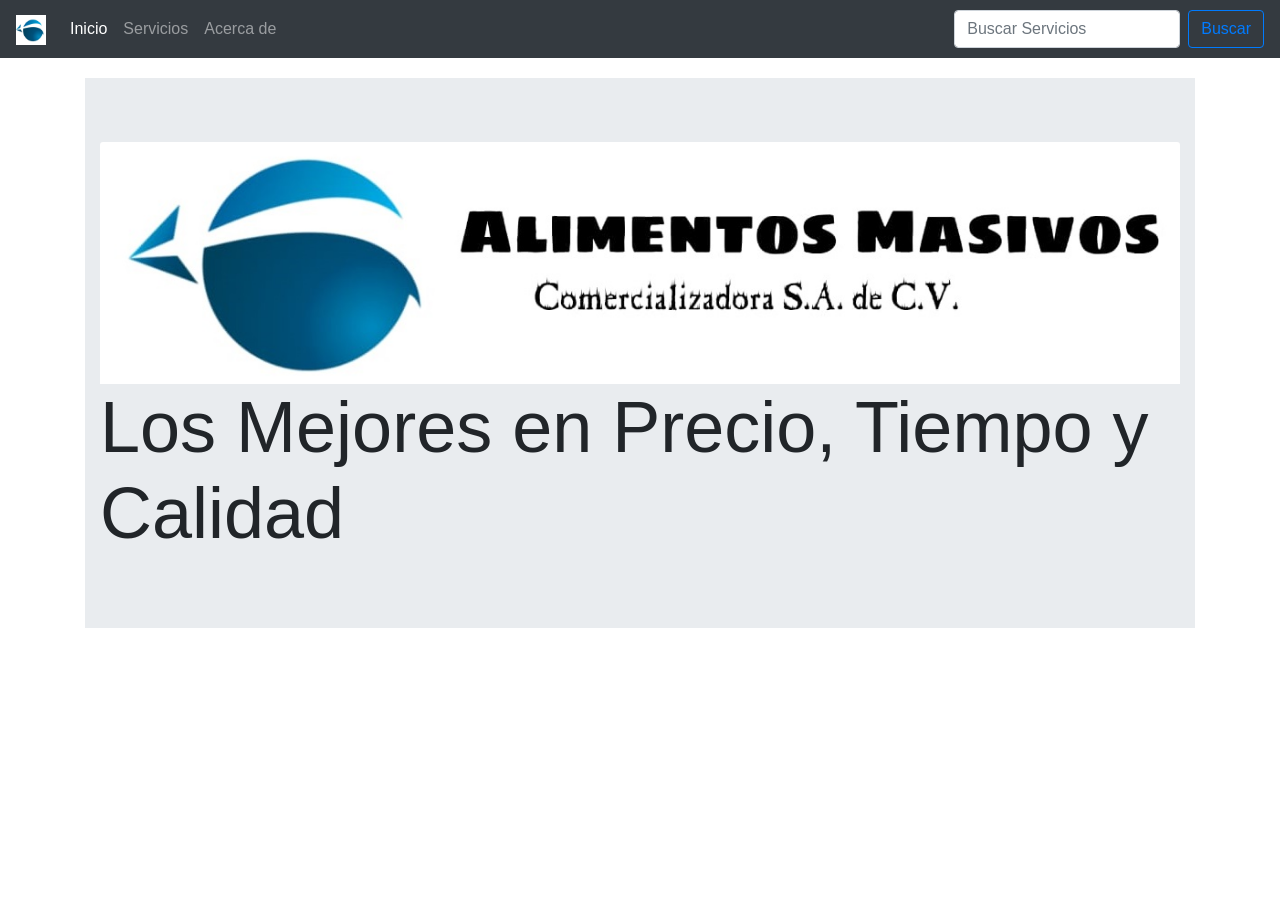
==== index.html @ 9a217164 "“prueba”" ====
<!doctype html>
<html lang="en">

<head>
    <meta charset="utf-8">
    <title>CAMSA</title>
    <base href="">

    <meta name="viewport" content="width=device-width, initial-scale=1">
    <link rel="icon" type="image/x-icon" href="favicon.ico">
<link rel="stylesheet" href="styles.923661c8ceeb4782d0fc.css"></head>

<body>
    <app-root></app-root>
<script type="text/javascript" src="runtime.a66f828dca56eeb90e02.js"></script><script type="text/javascript" src="polyfills.16c85033e1fafba78efb.js"></script><script type="text/javascript" src="scripts.49ab6863117121880838.js"></script><script type="text/javascript" src="main.92738b69cd4a9a3c4f0c.js"></script></body>

</html>
---- styles.923661c8ceeb4782d0fc.css ----
.main-container{margin-top:20px}.img-logo{width:120px}.animated{-webkit-animation-duration:1s;animation-duration:1s;-webkit-animation-fill-mode:both;animation-fill-mode:both}.fast{-webkit-animation-duration:.4s;animation-duration:.4s;-webkit-animation-fill-mode:both;animation-fill-mode:both}@-webkit-keyframes fadeIn{from{opacity:0}to{opacity:1}}@keyframes fadeIn{from{opacity:0}to{opacity:1}}.fadeIn{-webkit-animation-name:fadeIn;animation-name:fadeIn}/*!
 * Bootstrap v4.1.1 (https://getbootstrap.com/)
 * Copyright 2011-2018 The Bootstrap Authors
 * Copyright 2011-2018 Twitter, Inc.
 * Licensed under MIT (https://github.com/twbs/bootstrap/blob/master/LICENSE)
 */:root{--blue:#007bff;--indigo:#6610f2;--purple:#6f42c1;--pink:#e83e8c;--red:#dc3545;--orange:#fd7e14;--yellow:#ffc107;--green:#28a745;--teal:#20c997;--cyan:#17a2b8;--white:#fff;--gray:#6c757d;--gray-dark:#343a40;--primary:#007bff;--secondary:#6c757d;--success:#28a745;--info:#17a2b8;--warning:#ffc107;--danger:#dc3545;--light:#f8f9fa;--dark:#343a40;--breakpoint-xs:0;--breakpoint-sm:576px;--breakpoint-md:768px;--breakpoint-lg:992px;--breakpoint-xl:1200px;--font-family-sans-serif:-apple-system,BlinkMacSystemFont,"Segoe UI",Roboto,"Helvetica Neue",Arial,sans-serif,"Apple Color Emoji","Segoe UI Emoji","Segoe UI Symbol";--font-family-monospace:SFMono-Regular,Menlo,Monaco,Consolas,"Liberation Mono","Courier New",monospace}*,::after,::before{box-sizing:border-box}html{font-family:sans-serif;line-height:1.15;-webkit-text-size-adjust:100%;-ms-text-size-adjust:100%;-ms-overflow-style:scrollbar;-webkit-tap-highlight-color:transparent}@-ms-viewport{width:device-width}article,aside,figcaption,figure,footer,header,hgroup,main,nav,section{display:block}body{padding-bottom:50px;margin:0;font-family:-apple-system,BlinkMacSystemFont,"Segoe UI",Roboto,"Helvetica Neue",Arial,sans-serif,"Apple Color Emoji","Segoe UI Emoji","Segoe UI Symbol";font-size:1rem;font-weight:400;line-height:1.5;color:#212529;text-align:left;background-color:#fff}[tabindex="-1"]:focus{outline:0!important}h1,h2,h3,h4,h5,h6{margin-top:0}dl,ol,p,ul{margin-top:0;margin-bottom:1rem}abbr[data-original-title],abbr[title]{text-decoration:underline;-webkit-text-decoration:underline dotted;text-decoration:underline dotted;cursor:help;border-bottom:0}address{margin-bottom:1rem;font-style:normal;line-height:inherit}ol ol,ol ul,ul ol,ul ul{margin-bottom:0}dt{font-weight:700}dd{margin-bottom:.5rem;margin-left:0}blockquote,figure{margin:0 0 1rem}dfn{font-style:italic}b,strong{font-weight:bolder}sub,sup{position:relative;font-size:75%;line-height:0;vertical-align:baseline}sub{bottom:-.25em}sup{top:-.5em}a{color:#007bff;text-decoration:none;background-color:transparent;-webkit-text-decoration-skip:objects}a:hover{color:#0056b3;text-decoration:underline}a:not([href]):not([tabindex]),a:not([href]):not([tabindex]):focus,a:not([href]):not([tabindex]):hover{color:inherit;text-decoration:none}a:not([href]):not([tabindex]):focus{outline:0}code,kbd,pre,samp{font-family:SFMono-Regular,Menlo,Monaco,Consolas,"Liberation Mono","Courier New",monospace;font-size:1em}pre{margin-top:0;margin-bottom:1rem;overflow:auto;-ms-overflow-style:scrollbar}img{vertical-align:middle;border-style:none}svg:not(:root){overflow:hidden}table{border-collapse:collapse}caption{padding-top:.75rem;padding-bottom:.75rem;color:#6c757d;text-align:left;caption-side:bottom}th{text-align:inherit}label{display:inline-block;margin-bottom:.5rem}button{border-radius:0}button:focus{outline:dotted 1px;outline:-webkit-focus-ring-color auto 5px}button,input,optgroup,select,textarea{margin:0;font-family:inherit;font-size:inherit;line-height:inherit}button,input{overflow:visible}button,select{text-transform:none}[type=reset],[type=submit],button,html [type=button]{-webkit-appearance:button}[type=button]::-moz-focus-inner,[type=reset]::-moz-focus-inner,[type=submit]::-moz-focus-inner,button::-moz-focus-inner{padding:0;border-style:none}input[type=checkbox],input[type=radio]{box-sizing:border-box;padding:0}input[type=date],input[type=datetime-local],input[type=month],input[type=time]{-webkit-appearance:listbox}textarea{overflow:auto;resize:vertical}fieldset{min-width:0;padding:0;margin:0;border:0}legend{display:block;width:100%;max-width:100%;padding:0;margin-bottom:.5rem;font-size:1.5rem;line-height:inherit;color:inherit;white-space:normal}progress{vertical-align:baseline}[type=number]::-webkit-inner-spin-button,[type=number]::-webkit-outer-spin-button{height:auto}[type=search]{outline-offset:-2px;-webkit-appearance:none}[type=search]::-webkit-search-cancel-button,[type=search]::-webkit-search-decoration{-webkit-appearance:none}::-webkit-file-upload-button{font:inherit;-webkit-appearance:button}output{display:inline-block}summary{display:list-item;cursor:pointer}template{display:none}[hidden]{display:none!important}.h1,.h2,.h3,.h4,.h5,.h6,h1,h2,h3,h4,h5,h6{margin-bottom:.5rem;font-family:inherit;font-weight:500;line-height:1.2;color:inherit}.h1,h1{font-size:2.5rem}.h2,h2{font-size:2rem}.h3,h3{font-size:1.75rem}.h4,h4{font-size:1.5rem}.h5,h5{font-size:1.25rem}.h6,h6{font-size:1rem}.lead{font-size:1.25rem;font-weight:300}.display-1{font-size:6rem;font-weight:300;line-height:1.2}.display-2{font-size:5.5rem;font-weight:300;line-height:1.2}.display-3{font-size:4.5rem;font-weight:300;line-height:1.2}.display-4{font-size:3.5rem;font-weight:300;line-height:1.2}hr{box-sizing:content-box;height:0;overflow:visible;margin-top:1rem;margin-bottom:1rem;border:0;border-top:1px solid rgba(0,0,0,.1)}.small,small{font-size:80%;font-weight:400}.mark,mark{padding:.2em;background-color:#fcf8e3}.list-inline,.list-unstyled{padding-left:0;list-style:none}.list-inline-item{display:inline-block}.list-inline-item:not(:last-child){margin-right:.5rem}.initialism{font-size:90%;text-transform:uppercase}.blockquote{margin-bottom:1rem;font-size:1.25rem}.blockquote-footer{display:block;font-size:80%;color:#6c757d}.blockquote-footer::before{content:"\2014 \00A0"}.img-fluid{max-width:100%;height:auto}.img-thumbnail{padding:.25rem;background-color:#fff;border:1px solid #dee2e6;border-radius:.25rem;max-width:100%;height:auto}.figure{display:inline-block}.figure-img{margin-bottom:.5rem;line-height:1}.figure-caption{font-size:90%;color:#6c757d}code{font-size:87.5%;color:#e83e8c;word-break:break-word}a>code{color:inherit}kbd{padding:.2rem .4rem;font-size:87.5%;color:#fff;background-color:#212529;border-radius:.2rem}kbd kbd{padding:0;font-size:100%;font-weight:700}pre{display:block;font-size:87.5%;color:#212529}pre code{font-size:inherit;color:inherit;word-break:normal}.pre-scrollable{max-height:340px;overflow-y:scroll}.container{width:100%;padding-right:15px;padding-left:15px;margin-right:auto;margin-left:auto}@media (min-width:576px){.container{max-width:540px}}@media (min-width:768px){.container{max-width:720px}}@media (min-width:992px){.container{max-width:960px}}@media (min-width:1200px){.container{max-width:1140px}}.container-fluid{width:100%;padding-right:15px;padding-left:15px;margin-right:auto;margin-left:auto}.row{display:-ms-flexbox;display:flex;-ms-flex-wrap:wrap;flex-wrap:wrap;margin-right:-15px;margin-left:-15px}.no-gutters{margin-right:0;margin-left:0}.no-gutters>.col,.no-gutters>[class*=col-]{padding-right:0;padding-left:0}.col,.col-1,.col-10,.col-11,.col-12,.col-2,.col-3,.col-4,.col-5,.col-6,.col-7,.col-8,.col-9,.col-auto,.col-lg,.col-lg-1,.col-lg-10,.col-lg-11,.col-lg-12,.col-lg-2,.col-lg-3,.col-lg-4,.col-lg-5,.col-lg-6,.col-lg-7,.col-lg-8,.col-lg-9,.col-lg-auto,.col-md,.col-md-1,.col-md-10,.col-md-11,.col-md-12,.col-md-2,.col-md-3,.col-md-4,.col-md-5,.col-md-6,.col-md-7,.col-md-8,.col-md-9,.col-md-auto,.col-sm,.col-sm-1,.col-sm-10,.col-sm-11,.col-sm-12,.col-sm-2,.col-sm-3,.col-sm-4,.col-sm-5,.col-sm-6,.col-sm-7,.col-sm-8,.col-sm-9,.col-sm-auto,.col-xl,.col-xl-1,.col-xl-10,.col-xl-11,.col-xl-12,.col-xl-2,.col-xl-3,.col-xl-4,.col-xl-5,.col-xl-6,.col-xl-7,.col-xl-8,.col-xl-9,.col-xl-auto{position:relative;width:100%;min-height:1px;padding-right:15px;padding-left:15px}.col{-ms-flex-preferred-size:0;flex-basis:0;-ms-flex-positive:1;flex-grow:1;max-width:100%}.col-auto{-ms-flex:0 0 auto;flex:0 0 auto;width:auto;max-width:none}.col-1{-ms-flex:0 0 8.333333%;flex:0 0 8.333333%;max-width:8.333333%}.col-2{-ms-flex:0 0 16.666667%;flex:0 0 16.666667%;max-width:16.666667%}.col-3{-ms-flex:0 0 25%;flex:0 0 25%;max-width:25%}.col-4{-ms-flex:0 0 33.333333%;flex:0 0 33.333333%;max-width:33.333333%}.col-5{-ms-flex:0 0 41.666667%;flex:0 0 41.666667%;max-width:41.666667%}.col-6{-ms-flex:0 0 50%;flex:0 0 50%;max-width:50%}.col-7{-ms-flex:0 0 58.333333%;flex:0 0 58.333333%;max-width:58.333333%}.col-8{-ms-flex:0 0 66.666667%;flex:0 0 66.666667%;max-width:66.666667%}.col-9{-ms-flex:0 0 75%;flex:0 0 75%;max-width:75%}.col-10{-ms-flex:0 0 83.333333%;flex:0 0 83.333333%;max-width:83.333333%}.col-11{-ms-flex:0 0 91.666667%;flex:0 0 91.666667%;max-width:91.666667%}.col-12{-ms-flex:0 0 100%;flex:0 0 100%;max-width:100%}.order-first{-ms-flex-order:-1;order:-1}.order-last{-ms-flex-order:13;order:13}.order-0{-ms-flex-order:0;order:0}.order-1{-ms-flex-order:1;order:1}.order-2{-ms-flex-order:2;order:2}.order-3{-ms-flex-order:3;order:3}.order-4{-ms-flex-order:4;order:4}.order-5{-ms-flex-order:5;order:5}.order-6{-ms-flex-order:6;order:6}.order-7{-ms-flex-order:7;order:7}.order-8{-ms-flex-order:8;order:8}.order-9{-ms-flex-order:9;order:9}.order-10{-ms-flex-order:10;order:10}.order-11{-ms-flex-order:11;order:11}.order-12{-ms-flex-order:12;order:12}.offset-1{margin-left:8.333333%}.offset-2{margin-left:16.666667%}.offset-3{margin-left:25%}.offset-4{margin-left:33.333333%}.offset-5{margin-left:41.666667%}.offset-6{margin-left:50%}.offset-7{margin-left:58.333333%}.offset-8{margin-left:66.666667%}.offset-9{margin-left:75%}.offset-10{margin-left:83.333333%}.offset-11{margin-left:91.666667%}@media (min-width:576px){.col-sm{-ms-flex-preferred-size:0;flex-basis:0;-ms-flex-positive:1;flex-grow:1;max-width:100%}.col-sm-auto{-ms-flex:0 0 auto;flex:0 0 auto;width:auto;max-width:none}.col-sm-1{-ms-flex:0 0 8.333333%;flex:0 0 8.333333%;max-width:8.333333%}.col-sm-2{-ms-flex:0 0 16.666667%;flex:0 0 16.666667%;max-width:16.666667%}.col-sm-3{-ms-flex:0 0 25%;flex:0 0 25%;max-width:25%}.col-sm-4{-ms-flex:0 0 33.333333%;flex:0 0 33.333333%;max-width:33.333333%}.col-sm-5{-ms-flex:0 0 41.666667%;flex:0 0 41.666667%;max-width:41.666667%}.col-sm-6{-ms-flex:0 0 50%;flex:0 0 50%;max-width:50%}.col-sm-7{-ms-flex:0 0 58.333333%;flex:0 0 58.333333%;max-width:58.333333%}.col-sm-8{-ms-flex:0 0 66.666667%;flex:0 0 66.666667%;max-width:66.666667%}.col-sm-9{-ms-flex:0 0 75%;flex:0 0 75%;max-width:75%}.col-sm-10{-ms-flex:0 0 83.333333%;flex:0 0 83.333333%;max-width:83.333333%}.col-sm-11{-ms-flex:0 0 91.666667%;flex:0 0 91.666667%;max-width:91.666667%}.col-sm-12{-ms-flex:0 0 100%;flex:0 0 100%;max-width:100%}.order-sm-first{-ms-flex-order:-1;order:-1}.order-sm-last{-ms-flex-order:13;order:13}.order-sm-0{-ms-flex-order:0;order:0}.order-sm-1{-ms-flex-order:1;order:1}.order-sm-2{-ms-flex-order:2;order:2}.order-sm-3{-ms-flex-order:3;order:3}.order-sm-4{-ms-flex-order:4;order:4}.order-sm-5{-ms-flex-order:5;order:5}.order-sm-6{-ms-flex-order:6;order:6}.order-sm-7{-ms-flex-order:7;order:7}.order-sm-8{-ms-flex-order:8;order:8}.order-sm-9{-ms-flex-order:9;order:9}.order-sm-10{-ms-flex-order:10;order:10}.order-sm-11{-ms-flex-order:11;order:11}.order-sm-12{-ms-flex-order:12;order:12}.offset-sm-0{margin-left:0}.offset-sm-1{margin-left:8.333333%}.offset-sm-2{margin-left:16.666667%}.offset-sm-3{margin-left:25%}.offset-sm-4{margin-left:33.333333%}.offset-sm-5{margin-left:41.666667%}.offset-sm-6{margin-left:50%}.offset-sm-7{margin-left:58.333333%}.offset-sm-8{margin-left:66.666667%}.offset-sm-9{margin-left:75%}.offset-sm-10{margin-left:83.333333%}.offset-sm-11{margin-left:91.666667%}}@media (min-width:768px){.col-md{-ms-flex-preferred-size:0;flex-basis:0;-ms-flex-positive:1;flex-grow:1;max-width:100%}.col-md-auto{-ms-flex:0 0 auto;flex:0 0 auto;width:auto;max-width:none}.col-md-1{-ms-flex:0 0 8.333333%;flex:0 0 8.333333%;max-width:8.333333%}.col-md-2{-ms-flex:0 0 16.666667%;flex:0 0 16.666667%;max-width:16.666667%}.col-md-3{-ms-flex:0 0 25%;flex:0 0 25%;max-width:25%}.col-md-4{-ms-flex:0 0 33.333333%;flex:0 0 33.333333%;max-width:33.333333%}.col-md-5{-ms-flex:0 0 41.666667%;flex:0 0 41.666667%;max-width:41.666667%}.col-md-6{-ms-flex:0 0 50%;flex:0 0 50%;max-width:50%}.col-md-7{-ms-flex:0 0 58.333333%;flex:0 0 58.333333%;max-width:58.333333%}.col-md-8{-ms-flex:0 0 66.666667%;flex:0 0 66.666667%;max-width:66.666667%}.col-md-9{-ms-flex:0 0 75%;flex:0 0 75%;max-width:75%}.col-md-10{-ms-flex:0 0 83.333333%;flex:0 0 83.333333%;max-width:83.333333%}.col-md-11{-ms-flex:0 0 91.666667%;flex:0 0 91.666667%;max-width:91.666667%}.col-md-12{-ms-flex:0 0 100%;flex:0 0 100%;max-width:100%}.order-md-first{-ms-flex-order:-1;order:-1}.order-md-last{-ms-flex-order:13;order:13}.order-md-0{-ms-flex-order:0;order:0}.order-md-1{-ms-flex-order:1;order:1}.order-md-2{-ms-flex-order:2;order:2}.order-md-3{-ms-flex-order:3;order:3}.order-md-4{-ms-flex-order:4;order:4}.order-md-5{-ms-flex-order:5;order:5}.order-md-6{-ms-flex-order:6;order:6}.order-md-7{-ms-flex-order:7;order:7}.order-md-8{-ms-flex-order:8;order:8}.order-md-9{-ms-flex-order:9;order:9}.order-md-10{-ms-flex-order:10;order:10}.order-md-11{-ms-flex-order:11;order:11}.order-md-12{-ms-flex-order:12;order:12}.offset-md-0{margin-left:0}.offset-md-1{margin-left:8.333333%}.offset-md-2{margin-left:16.666667%}.offset-md-3{margin-left:25%}.offset-md-4{margin-left:33.333333%}.offset-md-5{margin-left:41.666667%}.offset-md-6{margin-left:50%}.offset-md-7{margin-left:58.333333%}.offset-md-8{margin-left:66.666667%}.offset-md-9{margin-left:75%}.offset-md-10{margin-left:83.333333%}.offset-md-11{margin-left:91.666667%}}@media (min-width:992px){.col-lg{-ms-flex-preferred-size:0;flex-basis:0;-ms-flex-positive:1;flex-grow:1;max-width:100%}.col-lg-auto{-ms-flex:0 0 auto;flex:0 0 auto;width:auto;max-width:none}.col-lg-1{-ms-flex:0 0 8.333333%;flex:0 0 8.333333%;max-width:8.333333%}.col-lg-2{-ms-flex:0 0 16.666667%;flex:0 0 16.666667%;max-width:16.666667%}.col-lg-3{-ms-flex:0 0 25%;flex:0 0 25%;max-width:25%}.col-lg-4{-ms-flex:0 0 33.333333%;flex:0 0 33.333333%;max-width:33.333333%}.col-lg-5{-ms-flex:0 0 41.666667%;flex:0 0 41.666667%;max-width:41.666667%}.col-lg-6{-ms-flex:0 0 50%;flex:0 0 50%;max-width:50%}.col-lg-7{-ms-flex:0 0 58.333333%;flex:0 0 58.333333%;max-width:58.333333%}.col-lg-8{-ms-flex:0 0 66.666667%;flex:0 0 66.666667%;max-width:66.666667%}.col-lg-9{-ms-flex:0 0 75%;flex:0 0 75%;max-width:75%}.col-lg-10{-ms-flex:0 0 83.333333%;flex:0 0 83.333333%;max-width:83.333333%}.col-lg-11{-ms-flex:0 0 91.666667%;flex:0 0 91.666667%;max-width:91.666667%}.col-lg-12{-ms-flex:0 0 100%;flex:0 0 100%;max-width:100%}.order-lg-first{-ms-flex-order:-1;order:-1}.order-lg-last{-ms-flex-order:13;order:13}.order-lg-0{-ms-flex-order:0;order:0}.order-lg-1{-ms-flex-order:1;order:1}.order-lg-2{-ms-flex-order:2;order:2}.order-lg-3{-ms-flex-order:3;order:3}.order-lg-4{-ms-flex-order:4;order:4}.order-lg-5{-ms-flex-order:5;order:5}.order-lg-6{-ms-flex-order:6;order:6}.order-lg-7{-ms-flex-order:7;order:7}.order-lg-8{-ms-flex-order:8;order:8}.order-lg-9{-ms-flex-order:9;order:9}.order-lg-10{-ms-flex-order:10;order:10}.order-lg-11{-ms-flex-order:11;order:11}.order-lg-12{-ms-flex-order:12;order:12}.offset-lg-0{margin-left:0}.offset-lg-1{margin-left:8.333333%}.offset-lg-2{margin-left:16.666667%}.offset-lg-3{margin-left:25%}.offset-lg-4{margin-left:33.333333%}.offset-lg-5{margin-left:41.666667%}.offset-lg-6{margin-left:50%}.offset-lg-7{margin-left:58.333333%}.offset-lg-8{margin-left:66.666667%}.offset-lg-9{margin-left:75%}.offset-lg-10{margin-left:83.333333%}.offset-lg-11{margin-left:91.666667%}}@media (min-width:1200px){.col-xl{-ms-flex-preferred-size:0;flex-basis:0;-ms-flex-positive:1;flex-grow:1;max-width:100%}.col-xl-auto{-ms-flex:0 0 auto;flex:0 0 auto;width:auto;max-width:none}.col-xl-1{-ms-flex:0 0 8.333333%;flex:0 0 8.333333%;max-width:8.333333%}.col-xl-2{-ms-flex:0 0 16.666667%;flex:0 0 16.666667%;max-width:16.666667%}.col-xl-3{-ms-flex:0 0 25%;flex:0 0 25%;max-width:25%}.col-xl-4{-ms-flex:0 0 33.333333%;flex:0 0 33.333333%;max-width:33.333333%}.col-xl-5{-ms-flex:0 0 41.666667%;flex:0 0 41.666667%;max-width:41.666667%}.col-xl-6{-ms-flex:0 0 50%;flex:0 0 50%;max-width:50%}.col-xl-7{-ms-flex:0 0 58.333333%;flex:0 0 58.333333%;max-width:58.333333%}.col-xl-8{-ms-flex:0 0 66.666667%;flex:0 0 66.666667%;max-width:66.666667%}.col-xl-9{-ms-flex:0 0 75%;flex:0 0 75%;max-width:75%}.col-xl-10{-ms-flex:0 0 83.333333%;flex:0 0 83.333333%;max-width:83.333333%}.col-xl-11{-ms-flex:0 0 91.666667%;flex:0 0 91.666667%;max-width:91.666667%}.col-xl-12{-ms-flex:0 0 100%;flex:0 0 100%;max-width:100%}.order-xl-first{-ms-flex-order:-1;order:-1}.order-xl-last{-ms-flex-order:13;order:13}.order-xl-0{-ms-flex-order:0;order:0}.order-xl-1{-ms-flex-order:1;order:1}.order-xl-2{-ms-flex-order:2;order:2}.order-xl-3{-ms-flex-order:3;order:3}.order-xl-4{-ms-flex-order:4;order:4}.order-xl-5{-ms-flex-order:5;order:5}.order-xl-6{-ms-flex-order:6;order:6}.order-xl-7{-ms-flex-order:7;order:7}.order-xl-8{-ms-flex-order:8;order:8}.order-xl-9{-ms-flex-order:9;order:9}.order-xl-10{-ms-flex-order:10;order:10}.order-xl-11{-ms-flex-order:11;order:11}.order-xl-12{-ms-flex-order:12;order:12}.offset-xl-0{margin-left:0}.offset-xl-1{margin-left:8.333333%}.offset-xl-2{margin-left:16.666667%}.offset-xl-3{margin-left:25%}.offset-xl-4{margin-left:33.333333%}.offset-xl-5{margin-left:41.666667%}.offset-xl-6{margin-left:50%}.offset-xl-7{margin-left:58.333333%}.offset-xl-8{margin-left:66.666667%}.offset-xl-9{margin-left:75%}.offset-xl-10{margin-left:83.333333%}.offset-xl-11{margin-left:91.666667%}}.table{width:100%;max-width:100%;margin-bottom:1rem;background-color:transparent}.table td,.table th{padding:.75rem;vertical-align:top;border-top:1px solid #dee2e6}.table thead th{vertical-align:bottom;border-bottom:2px solid #dee2e6}.table tbody+tbody{border-top:2px solid #dee2e6}.table .table{background-color:#fff}.table-sm td,.table-sm th{padding:.3rem}.table-bordered,.table-bordered td,.table-bordered th{border:1px solid #dee2e6}.table-bordered thead td,.table-bordered thead th{border-bottom-width:2px}.table-borderless tbody+tbody,.table-borderless td,.table-borderless th,.table-borderless thead th{border:0}.table-striped tbody tr:nth-of-type(odd){background-color:rgba(0,0,0,.05)}.table-hover tbody tr:hover{background-color:rgba(0,0,0,.075)}.table-primary,.table-primary>td,.table-primary>th{background-color:#b8daff}.table-hover .table-primary:hover,.table-hover .table-primary:hover>td,.table-hover .table-primary:hover>th{background-color:#9fcdff}.table-secondary,.table-secondary>td,.table-secondary>th{background-color:#d6d8db}.table-hover .table-secondary:hover,.table-hover .table-secondary:hover>td,.table-hover .table-secondary:hover>th{background-color:#c8cbcf}.table-success,.table-success>td,.table-success>th{background-color:#c3e6cb}.table-hover .table-success:hover,.table-hover .table-success:hover>td,.table-hover .table-success:hover>th{background-color:#b1dfbb}.table-info,.table-info>td,.table-info>th{background-color:#bee5eb}.table-hover .table-info:hover,.table-hover .table-info:hover>td,.table-hover .table-info:hover>th{background-color:#abdde5}.table-warning,.table-warning>td,.table-warning>th{background-color:#ffeeba}.table-hover .table-warning:hover,.table-hover .table-warning:hover>td,.table-hover .table-warning:hover>th{background-color:#ffe8a1}.table-danger,.table-danger>td,.table-danger>th{background-color:#f5c6cb}.table-hover .table-danger:hover,.table-hover .table-danger:hover>td,.table-hover .table-danger:hover>th{background-color:#f1b0b7}.table-light,.table-light>td,.table-light>th{background-color:#fdfdfe}.table-hover .table-light:hover,.table-hover .table-light:hover>td,.table-hover .table-light:hover>th{background-color:#ececf6}.table-dark,.table-dark>td,.table-dark>th{background-color:#c6c8ca}.table-hover .table-dark:hover,.table-hover .table-dark:hover>td,.table-hover .table-dark:hover>th{background-color:#b9bbbe}.table-active,.table-active>td,.table-active>th,.table-hover .table-active:hover,.table-hover .table-active:hover>td,.table-hover .table-active:hover>th{background-color:rgba(0,0,0,.075)}.table .thead-dark th{color:#fff;background-color:#212529;border-color:#32383e}.table .thead-light th{color:#495057;background-color:#e9ecef;border-color:#dee2e6}.table-dark{color:#fff;background-color:#212529}.table-dark td,.table-dark th,.table-dark thead th{border-color:#32383e}.table-dark.table-bordered{border:0}.table-dark.table-striped tbody tr:nth-of-type(odd){background-color:rgba(255,255,255,.05)}.table-dark.table-hover tbody tr:hover{background-color:rgba(255,255,255,.075)}@media (max-width:575.98px){.table-responsive-sm{display:block;width:100%;overflow-x:auto;-webkit-overflow-scrolling:touch;-ms-overflow-style:-ms-autohiding-scrollbar}.table-responsive-sm>.table-bordered{border:0}}@media (max-width:767.98px){.table-responsive-md{display:block;width:100%;overflow-x:auto;-webkit-overflow-scrolling:touch;-ms-overflow-style:-ms-autohiding-scrollbar}.table-responsive-md>.table-bordered{border:0}}@media (max-width:991.98px){.table-responsive-lg{display:block;width:100%;overflow-x:auto;-webkit-overflow-scrolling:touch;-ms-overflow-style:-ms-autohiding-scrollbar}.table-responsive-lg>.table-bordered{border:0}}@media (max-width:1199.98px){.table-responsive-xl{display:block;width:100%;overflow-x:auto;-webkit-overflow-scrolling:touch;-ms-overflow-style:-ms-autohiding-scrollbar}.table-responsive-xl>.table-bordered{border:0}}.table-responsive{display:block;width:100%;overflow-x:auto;-webkit-overflow-scrolling:touch;-ms-overflow-style:-ms-autohiding-scrollbar}.table-responsive>.table-bordered{border:0}.form-control{display:block;width:100%;padding:.375rem .75rem;font-size:1rem;line-height:1.5;color:#495057;background-color:#fff;background-clip:padding-box;border:1px solid #ced4da;border-radius:.25rem;transition:border-color .15s ease-in-out,box-shadow .15s ease-in-out}@media screen and (prefers-reduced-motion:reduce){.form-control{transition:none}}.form-control::-ms-expand{background-color:transparent;border:0}.form-control:focus{color:#495057;background-color:#fff;border-color:#80bdff;outline:0;box-shadow:0 0 0 .2rem rgba(0,123,255,.25)}.form-control::-webkit-input-placeholder{color:#6c757d;opacity:1}.form-control::-moz-placeholder{color:#6c757d;opacity:1}.form-control:-ms-input-placeholder{color:#6c757d;opacity:1}.form-control::-ms-input-placeholder{color:#6c757d;opacity:1}.form-control::placeholder{color:#6c757d;opacity:1}.form-control:disabled,.form-control[readonly]{background-color:#e9ecef;opacity:1}select.form-control:not([size]):not([multiple]){height:calc(2.25rem + 2px)}select.form-control:focus::-ms-value{color:#495057;background-color:#fff}.form-control-file,.form-control-range{display:block;width:100%}.col-form-label{padding-top:calc(.375rem + 1px);padding-bottom:calc(.375rem + 1px);margin-bottom:0;font-size:inherit;line-height:1.5}.col-form-label-lg{padding-top:calc(.5rem + 1px);padding-bottom:calc(.5rem + 1px);font-size:1.25rem;line-height:1.5}.col-form-label-sm{padding-top:calc(.25rem + 1px);padding-bottom:calc(.25rem + 1px);font-size:.875rem;line-height:1.5}.form-control-plaintext{display:block;width:100%;padding-top:.375rem;padding-bottom:.375rem;margin-bottom:0;line-height:1.5;color:#212529;background-color:transparent;border:solid transparent;border-width:1px 0}.form-control-plaintext.form-control-lg,.form-control-plaintext.form-control-sm,.input-group-lg>.form-control-plaintext.form-control,.input-group-lg>.input-group-append>.form-control-plaintext.btn,.input-group-lg>.input-group-append>.form-control-plaintext.input-group-text,.input-group-lg>.input-group-prepend>.form-control-plaintext.btn,.input-group-lg>.input-group-prepend>.form-control-plaintext.input-group-text,.input-group-sm>.form-control-plaintext.form-control,.input-group-sm>.input-group-append>.form-control-plaintext.btn,.input-group-sm>.input-group-append>.form-control-plaintext.input-group-text,.input-group-sm>.input-group-prepend>.form-control-plaintext.btn,.input-group-sm>.input-group-prepend>.form-control-plaintext.input-group-text{padding-right:0;padding-left:0}.form-control-sm,.input-group-sm>.form-control,.input-group-sm>.input-group-append>.btn,.input-group-sm>.input-group-append>.input-group-text,.input-group-sm>.input-group-prepend>.btn,.input-group-sm>.input-group-prepend>.input-group-text{padding:.25rem .5rem;font-size:.875rem;line-height:1.5;border-radius:.2rem}.input-group-sm>.input-group-append>select.btn:not([size]):not([multiple]),.input-group-sm>.input-group-append>select.input-group-text:not([size]):not([multiple]),.input-group-sm>.input-group-prepend>select.btn:not([size]):not([multiple]),.input-group-sm>.input-group-prepend>select.input-group-text:not([size]):not([multiple]),.input-group-sm>select.form-control:not([size]):not([multiple]),select.form-control-sm:not([size]):not([multiple]){height:calc(1.8125rem + 2px)}.form-control-lg,.input-group-lg>.form-control,.input-group-lg>.input-group-append>.btn,.input-group-lg>.input-group-append>.input-group-text,.input-group-lg>.input-group-prepend>.btn,.input-group-lg>.input-group-prepend>.input-group-text{padding:.5rem 1rem;font-size:1.25rem;line-height:1.5;border-radius:.3rem}.input-group-lg>.input-group-append>select.btn:not([size]):not([multiple]),.input-group-lg>.input-group-append>select.input-group-text:not([size]):not([multiple]),.input-group-lg>.input-group-prepend>select.btn:not([size]):not([multiple]),.input-group-lg>.input-group-prepend>select.input-group-text:not([size]):not([multiple]),.input-group-lg>select.form-control:not([size]):not([multiple]),select.form-control-lg:not([size]):not([multiple]){height:calc(2.875rem + 2px)}.form-group{margin-bottom:1rem}.form-text{display:block;margin-top:.25rem}.form-row{display:-ms-flexbox;display:flex;-ms-flex-wrap:wrap;flex-wrap:wrap;margin-right:-5px;margin-left:-5px}.form-row>.col,.form-row>[class*=col-]{padding-right:5px;padding-left:5px}.form-check{position:relative;display:block;padding-left:1.25rem}.form-check-input{position:absolute;margin-top:.3rem;margin-left:-1.25rem}.form-check-input:disabled~.form-check-label{color:#6c757d}.form-check-label{margin-bottom:0}.form-check-inline{display:-ms-inline-flexbox;display:inline-flex;-ms-flex-align:center;align-items:center;padding-left:0;margin-right:.75rem}.form-check-inline .form-check-input{position:static;margin-top:0;margin-right:.3125rem;margin-left:0}.valid-feedback{display:none;width:100%;margin-top:.25rem;font-size:80%;color:#28a745}.valid-tooltip{position:absolute;top:100%;z-index:5;display:none;max-width:100%;padding:.5rem;margin-top:.1rem;font-size:.875rem;line-height:1;color:#fff;background-color:rgba(40,167,69,.8);border-radius:.2rem}.custom-select.is-valid,.form-control.is-valid,.was-validated .custom-select:valid,.was-validated .form-control:valid{border-color:#28a745}.custom-select.is-valid:focus,.form-control.is-valid:focus,.was-validated .custom-select:valid:focus,.was-validated .form-control:valid:focus{border-color:#28a745;box-shadow:0 0 0 .2rem rgba(40,167,69,.25)}.custom-select.is-valid~.valid-feedback,.custom-select.is-valid~.valid-tooltip,.form-control.is-valid~.valid-feedback,.form-control.is-valid~.valid-tooltip,.was-validated .custom-select:valid~.valid-feedback,.was-validated .custom-select:valid~.valid-tooltip,.was-validated .form-control:valid~.valid-feedback,.was-validated .form-control:valid~.valid-tooltip{display:block}.form-control-file.is-valid~.valid-feedback,.form-control-file.is-valid~.valid-tooltip,.was-validated .form-control-file:valid~.valid-feedback,.was-validated .form-control-file:valid~.valid-tooltip{display:block}.form-check-input.is-valid~.form-check-label,.was-validated .form-check-input:valid~.form-check-label{color:#28a745}.form-check-input.is-valid~.valid-feedback,.form-check-input.is-valid~.valid-tooltip,.was-validated .form-check-input:valid~.valid-feedback,.was-validated .form-check-input:valid~.valid-tooltip{display:block}.custom-control-input.is-valid~.custom-control-label,.was-validated .custom-control-input:valid~.custom-control-label{color:#28a745}.custom-control-input.is-valid~.custom-control-label::before,.was-validated .custom-control-input:valid~.custom-control-label::before{background-color:#71dd8a}.custom-control-input.is-valid~.valid-feedback,.custom-control-input.is-valid~.valid-tooltip,.was-validated .custom-control-input:valid~.valid-feedback,.was-validated .custom-control-input:valid~.valid-tooltip{display:block}.custom-control-input.is-valid:checked~.custom-control-label::before,.was-validated .custom-control-input:valid:checked~.custom-control-label::before{background-color:#34ce57}.custom-control-input.is-valid:focus~.custom-control-label::before,.was-validated .custom-control-input:valid:focus~.custom-control-label::before{box-shadow:0 0 0 1px #fff,0 0 0 .2rem rgba(40,167,69,.25)}.custom-file-input.is-valid~.custom-file-label,.was-validated .custom-file-input:valid~.custom-file-label{border-color:#28a745}.custom-file-input.is-valid~.custom-file-label::before,.was-validated .custom-file-input:valid~.custom-file-label::before{border-color:inherit}.custom-file-input.is-valid~.valid-feedback,.custom-file-input.is-valid~.valid-tooltip,.was-validated .custom-file-input:valid~.valid-feedback,.was-validated .custom-file-input:valid~.valid-tooltip{display:block}.custom-file-input.is-valid:focus~.custom-file-label,.was-validated .custom-file-input:valid:focus~.custom-file-label{box-shadow:0 0 0 .2rem rgba(40,167,69,.25)}.invalid-feedback{display:none;width:100%;margin-top:.25rem;font-size:80%;color:#dc3545}.invalid-tooltip{position:absolute;top:100%;z-index:5;display:none;max-width:100%;padding:.5rem;margin-top:.1rem;font-size:.875rem;line-height:1;color:#fff;background-color:rgba(220,53,69,.8);border-radius:.2rem}.custom-select.is-invalid,.form-control.is-invalid,.was-validated .custom-select:invalid,.was-validated .form-control:invalid{border-color:#dc3545}.custom-select.is-invalid:focus,.form-control.is-invalid:focus,.was-validated .custom-select:invalid:focus,.was-validated .form-control:invalid:focus{border-color:#dc3545;box-shadow:0 0 0 .2rem rgba(220,53,69,.25)}.custom-select.is-invalid~.invalid-feedback,.custom-select.is-invalid~.invalid-tooltip,.form-control.is-invalid~.invalid-feedback,.form-control.is-invalid~.invalid-tooltip,.was-validated .custom-select:invalid~.invalid-feedback,.was-validated .custom-select:invalid~.invalid-tooltip,.was-validated .form-control:invalid~.invalid-feedback,.was-validated .form-control:invalid~.invalid-tooltip{display:block}.form-control-file.is-invalid~.invalid-feedback,.form-control-file.is-invalid~.invalid-tooltip,.was-validated .form-control-file:invalid~.invalid-feedback,.was-validated .form-control-file:invalid~.invalid-tooltip{display:block}.form-check-input.is-invalid~.form-check-label,.was-validated .form-check-input:invalid~.form-check-label{color:#dc3545}.form-check-input.is-invalid~.invalid-feedback,.form-check-input.is-invalid~.invalid-tooltip,.was-validated .form-check-input:invalid~.invalid-feedback,.was-validated .form-check-input:invalid~.invalid-tooltip{display:block}.custom-control-input.is-invalid~.custom-control-label,.was-validated .custom-control-input:invalid~.custom-control-label{color:#dc3545}.custom-control-input.is-invalid~.custom-control-label::before,.was-validated .custom-control-input:invalid~.custom-control-label::before{background-color:#efa2a9}.custom-control-input.is-invalid~.invalid-feedback,.custom-control-input.is-invalid~.invalid-tooltip,.was-validated .custom-control-input:invalid~.invalid-feedback,.was-validated .custom-control-input:invalid~.invalid-tooltip{display:block}.custom-control-input.is-invalid:checked~.custom-control-label::before,.was-validated .custom-control-input:invalid:checked~.custom-control-label::before{background-color:#e4606d}.custom-control-input.is-invalid:focus~.custom-control-label::before,.was-validated .custom-control-input:invalid:focus~.custom-control-label::before{box-shadow:0 0 0 1px #fff,0 0 0 .2rem rgba(220,53,69,.25)}.custom-file-input.is-invalid~.custom-file-label,.was-validated .custom-file-input:invalid~.custom-file-label{border-color:#dc3545}.custom-file-input.is-invalid~.custom-file-label::before,.was-validated .custom-file-input:invalid~.custom-file-label::before{border-color:inherit}.custom-file-input.is-invalid~.invalid-feedback,.custom-file-input.is-invalid~.invalid-tooltip,.was-validated .custom-file-input:invalid~.invalid-feedback,.was-validated .custom-file-input:invalid~.invalid-tooltip{display:block}.custom-file-input.is-invalid:focus~.custom-file-label,.was-validated .custom-file-input:invalid:focus~.custom-file-label{box-shadow:0 0 0 .2rem rgba(220,53,69,.25)}.form-inline{display:-ms-flexbox;display:flex;-ms-flex-flow:row wrap;flex-flow:row wrap;-ms-flex-align:center;align-items:center}.form-inline .form-check{width:100%}@media (min-width:576px){.form-inline label{display:-ms-flexbox;display:flex;-ms-flex-align:center;align-items:center;-ms-flex-pack:center;justify-content:center;margin-bottom:0}.form-inline .form-group{display:-ms-flexbox;display:flex;-ms-flex:0 0 auto;flex:0 0 auto;-ms-flex-flow:row wrap;flex-flow:row wrap;-ms-flex-align:center;align-items:center;margin-bottom:0}.form-inline .form-control{display:inline-block;width:auto;vertical-align:middle}.form-inline .form-control-plaintext{display:inline-block}.form-inline .custom-select,.form-inline .input-group{width:auto}.form-inline .form-check{display:-ms-flexbox;display:flex;-ms-flex-align:center;align-items:center;-ms-flex-pack:center;justify-content:center;width:auto;padding-left:0}.form-inline .form-check-input{position:relative;margin-top:0;margin-right:.25rem;margin-left:0}.form-inline .custom-control{-ms-flex-align:center;align-items:center;-ms-flex-pack:center;justify-content:center}.form-inline .custom-control-label{margin-bottom:0}}.btn{display:inline-block;font-weight:400;text-align:center;white-space:nowrap;vertical-align:middle;-webkit-user-select:none;-moz-user-select:none;-ms-user-select:none;user-select:none;border:1px solid transparent;padding:.375rem .75rem;font-size:1rem;line-height:1.5;border-radius:.25rem;transition:color .15s ease-in-out,background-color .15s ease-in-out,border-color .15s ease-in-out,box-shadow .15s ease-in-out}@media screen and (prefers-reduced-motion:reduce){.btn{transition:none}}.btn:focus,.btn:hover{text-decoration:none}.btn.focus,.btn:focus{outline:0;box-shadow:0 0 0 .2rem rgba(0,123,255,.25)}.btn.disabled,.btn:disabled{opacity:.65}.btn:not(:disabled):not(.disabled){cursor:pointer}.btn:not(:disabled):not(.disabled).active,.btn:not(:disabled):not(.disabled):active{background-image:none}a.btn.disabled,fieldset:disabled a.btn{pointer-events:none}.btn-primary{color:#fff;background-color:#007bff;border-color:#007bff}.btn-primary:hover{color:#fff;background-color:#0069d9;border-color:#0062cc}.btn-primary.focus,.btn-primary:focus{box-shadow:0 0 0 .2rem rgba(0,123,255,.5)}.btn-primary.disabled,.btn-primary:disabled{color:#fff;background-color:#007bff;border-color:#007bff}.btn-primary:not(:disabled):not(.disabled).active,.btn-primary:not(:disabled):not(.disabled):active,.show>.btn-primary.dropdown-toggle{color:#fff;background-color:#0062cc;border-color:#005cbf}.btn-primary:not(:disabled):not(.disabled).active:focus,.btn-primary:not(:disabled):not(.disabled):active:focus,.show>.btn-primary.dropdown-toggle:focus{box-shadow:0 0 0 .2rem rgba(0,123,255,.5)}.btn-secondary{color:#fff;background-color:#6c757d;border-color:#6c757d}.btn-secondary:hover{color:#fff;background-color:#5a6268;border-color:#545b62}.btn-secondary.focus,.btn-secondary:focus{box-shadow:0 0 0 .2rem rgba(108,117,125,.5)}.btn-secondary.disabled,.btn-secondary:disabled{color:#fff;background-color:#6c757d;border-color:#6c757d}.btn-secondary:not(:disabled):not(.disabled).active,.btn-secondary:not(:disabled):not(.disabled):active,.show>.btn-secondary.dropdown-toggle{color:#fff;background-color:#545b62;border-color:#4e555b}.btn-secondary:not(:disabled):not(.disabled).active:focus,.btn-secondary:not(:disabled):not(.disabled):active:focus,.show>.btn-secondary.dropdown-toggle:focus{box-shadow:0 0 0 .2rem rgba(108,117,125,.5)}.btn-success{color:#fff;background-color:#28a745;border-color:#28a745}.btn-success:hover{color:#fff;background-color:#218838;border-color:#1e7e34}.btn-success.focus,.btn-success:focus{box-shadow:0 0 0 .2rem rgba(40,167,69,.5)}.btn-success.disabled,.btn-success:disabled{color:#fff;background-color:#28a745;border-color:#28a745}.btn-success:not(:disabled):not(.disabled).active,.btn-success:not(:disabled):not(.disabled):active,.show>.btn-success.dropdown-toggle{color:#fff;background-color:#1e7e34;border-color:#1c7430}.btn-success:not(:disabled):not(.disabled).active:focus,.btn-success:not(:disabled):not(.disabled):active:focus,.show>.btn-success.dropdown-toggle:focus{box-shadow:0 0 0 .2rem rgba(40,167,69,.5)}.btn-info{color:#fff;background-color:#17a2b8;border-color:#17a2b8}.btn-info:hover{color:#fff;background-color:#138496;border-color:#117a8b}.btn-info.focus,.btn-info:focus{box-shadow:0 0 0 .2rem rgba(23,162,184,.5)}.btn-info.disabled,.btn-info:disabled{color:#fff;background-color:#17a2b8;border-color:#17a2b8}.btn-info:not(:disabled):not(.disabled).active,.btn-info:not(:disabled):not(.disabled):active,.show>.btn-info.dropdown-toggle{color:#fff;background-color:#117a8b;border-color:#10707f}.btn-info:not(:disabled):not(.disabled).active:focus,.btn-info:not(:disabled):not(.disabled):active:focus,.show>.btn-info.dropdown-toggle:focus{box-shadow:0 0 0 .2rem rgba(23,162,184,.5)}.btn-warning{color:#212529;background-color:#ffc107;border-color:#ffc107}.btn-warning:hover{color:#212529;background-color:#e0a800;border-color:#d39e00}.btn-warning.focus,.btn-warning:focus{box-shadow:0 0 0 .2rem rgba(255,193,7,.5)}.btn-warning.disabled,.btn-warning:disabled{color:#212529;background-color:#ffc107;border-color:#ffc107}.btn-warning:not(:disabled):not(.disabled).active,.btn-warning:not(:disabled):not(.disabled):active,.show>.btn-warning.dropdown-toggle{color:#212529;background-color:#d39e00;border-color:#c69500}.btn-warning:not(:disabled):not(.disabled).active:focus,.btn-warning:not(:disabled):not(.disabled):active:focus,.show>.btn-warning.dropdown-toggle:focus{box-shadow:0 0 0 .2rem rgba(255,193,7,.5)}.btn-danger{color:#fff;background-color:#dc3545;border-color:#dc3545}.btn-danger:hover{color:#fff;background-color:#c82333;border-color:#bd2130}.btn-danger.focus,.btn-danger:focus{box-shadow:0 0 0 .2rem rgba(220,53,69,.5)}.btn-danger.disabled,.btn-danger:disabled{color:#fff;background-color:#dc3545;border-color:#dc3545}.btn-danger:not(:disabled):not(.disabled).active,.btn-danger:not(:disabled):not(.disabled):active,.show>.btn-danger.dropdown-toggle{color:#fff;background-color:#bd2130;border-color:#b21f2d}.btn-danger:not(:disabled):not(.disabled).active:focus,.btn-danger:not(:disabled):not(.disabled):active:focus,.show>.btn-danger.dropdown-toggle:focus{box-shadow:0 0 0 .2rem rgba(220,53,69,.5)}.btn-light{color:#212529;background-color:#f8f9fa;border-color:#f8f9fa}.btn-light:hover{color:#212529;background-color:#e2e6ea;border-color:#dae0e5}.btn-light.focus,.btn-light:focus{box-shadow:0 0 0 .2rem rgba(248,249,250,.5)}.btn-light.disabled,.btn-light:disabled{color:#212529;background-color:#f8f9fa;border-color:#f8f9fa}.btn-light:not(:disabled):not(.disabled).active,.btn-light:not(:disabled):not(.disabled):active,.show>.btn-light.dropdown-toggle{color:#212529;background-color:#dae0e5;border-color:#d3d9df}.btn-light:not(:disabled):not(.disabled).active:focus,.btn-light:not(:disabled):not(.disabled):active:focus,.show>.btn-light.dropdown-toggle:focus{box-shadow:0 0 0 .2rem rgba(248,249,250,.5)}.btn-dark{color:#fff;background-color:#343a40;border-color:#343a40}.btn-dark:hover{color:#fff;background-color:#23272b;border-color:#1d2124}.btn-dark.focus,.btn-dark:focus{box-shadow:0 0 0 .2rem rgba(52,58,64,.5)}.btn-dark.disabled,.btn-dark:disabled{color:#fff;background-color:#343a40;border-color:#343a40}.btn-dark:not(:disabled):not(.disabled).active,.btn-dark:not(:disabled):not(.disabled):active,.show>.btn-dark.dropdown-toggle{color:#fff;background-color:#1d2124;border-color:#171a1d}.btn-dark:not(:disabled):not(.disabled).active:focus,.btn-dark:not(:disabled):not(.disabled):active:focus,.show>.btn-dark.dropdown-toggle:focus{box-shadow:0 0 0 .2rem rgba(52,58,64,.5)}.btn-outline-primary{color:#007bff;background-color:transparent;background-image:none;border-color:#007bff}.btn-outline-primary:hover{color:#fff;background-color:#007bff;border-color:#007bff}.btn-outline-primary.focus,.btn-outline-primary:focus{box-shadow:0 0 0 .2rem rgba(0,123,255,.5)}.btn-outline-primary.disabled,.btn-outline-primary:disabled{color:#007bff;background-color:transparent}.btn-outline-primary:not(:disabled):not(.disabled).active,.btn-outline-primary:not(:disabled):not(.disabled):active,.show>.btn-outline-primary.dropdown-toggle{color:#fff;background-color:#007bff;border-color:#007bff}.btn-outline-primary:not(:disabled):not(.disabled).active:focus,.btn-outline-primary:not(:disabled):not(.disabled):active:focus,.show>.btn-outline-primary.dropdown-toggle:focus{box-shadow:0 0 0 .2rem rgba(0,123,255,.5)}.btn-outline-secondary{color:#6c757d;background-color:transparent;background-image:none;border-color:#6c757d}.btn-outline-secondary:hover{color:#fff;background-color:#6c757d;border-color:#6c757d}.btn-outline-secondary.focus,.btn-outline-secondary:focus{box-shadow:0 0 0 .2rem rgba(108,117,125,.5)}.btn-outline-secondary.disabled,.btn-outline-secondary:disabled{color:#6c757d;background-color:transparent}.btn-outline-secondary:not(:disabled):not(.disabled).active,.btn-outline-secondary:not(:disabled):not(.disabled):active,.show>.btn-outline-secondary.dropdown-toggle{color:#fff;background-color:#6c757d;border-color:#6c757d}.btn-outline-secondary:not(:disabled):not(.disabled).active:focus,.btn-outline-secondary:not(:disabled):not(.disabled):active:focus,.show>.btn-outline-secondary.dropdown-toggle:focus{box-shadow:0 0 0 .2rem rgba(108,117,125,.5)}.btn-outline-success{color:#28a745;background-color:transparent;background-image:none;border-color:#28a745}.btn-outline-success:hover{color:#fff;background-color:#28a745;border-color:#28a745}.btn-outline-success.focus,.btn-outline-success:focus{box-shadow:0 0 0 .2rem rgba(40,167,69,.5)}.btn-outline-success.disabled,.btn-outline-success:disabled{color:#28a745;background-color:transparent}.btn-outline-success:not(:disabled):not(.disabled).active,.btn-outline-success:not(:disabled):not(.disabled):active,.show>.btn-outline-success.dropdown-toggle{color:#fff;background-color:#28a745;border-color:#28a745}.btn-outline-success:not(:disabled):not(.disabled).active:focus,.btn-outline-success:not(:disabled):not(.disabled):active:focus,.show>.btn-outline-success.dropdown-toggle:focus{box-shadow:0 0 0 .2rem rgba(40,167,69,.5)}.btn-outline-info{color:#17a2b8;background-color:transparent;background-image:none;border-color:#17a2b8}.btn-outline-info:hover{color:#fff;background-color:#17a2b8;border-color:#17a2b8}.btn-outline-info.focus,.btn-outline-info:focus{box-shadow:0 0 0 .2rem rgba(23,162,184,.5)}.btn-outline-info.disabled,.btn-outline-info:disabled{color:#17a2b8;background-color:transparent}.btn-outline-info:not(:disabled):not(.disabled).active,.btn-outline-info:not(:disabled):not(.disabled):active,.show>.btn-outline-info.dropdown-toggle{color:#fff;background-color:#17a2b8;border-color:#17a2b8}.btn-outline-info:not(:disabled):not(.disabled).active:focus,.btn-outline-info:not(:disabled):not(.disabled):active:focus,.show>.btn-outline-info.dropdown-toggle:focus{box-shadow:0 0 0 .2rem rgba(23,162,184,.5)}.btn-outline-warning{color:#ffc107;background-color:transparent;background-image:none;border-color:#ffc107}.btn-outline-warning:hover{color:#212529;background-color:#ffc107;border-color:#ffc107}.btn-outline-warning.focus,.btn-outline-warning:focus{box-shadow:0 0 0 .2rem rgba(255,193,7,.5)}.btn-outline-warning.disabled,.btn-outline-warning:disabled{color:#ffc107;background-color:transparent}.btn-outline-warning:not(:disabled):not(.disabled).active,.btn-outline-warning:not(:disabled):not(.disabled):active,.show>.btn-outline-warning.dropdown-toggle{color:#212529;background-color:#ffc107;border-color:#ffc107}.btn-outline-warning:not(:disabled):not(.disabled).active:focus,.btn-outline-warning:not(:disabled):not(.disabled):active:focus,.show>.btn-outline-warning.dropdown-toggle:focus{box-shadow:0 0 0 .2rem rgba(255,193,7,.5)}.btn-outline-danger{color:#dc3545;background-color:transparent;background-image:none;border-color:#dc3545}.btn-outline-danger:hover{color:#fff;background-color:#dc3545;border-color:#dc3545}.btn-outline-danger.focus,.btn-outline-danger:focus{box-shadow:0 0 0 .2rem rgba(220,53,69,.5)}.btn-outline-danger.disabled,.btn-outline-danger:disabled{color:#dc3545;background-color:transparent}.btn-outline-danger:not(:disabled):not(.disabled).active,.btn-outline-danger:not(:disabled):not(.disabled):active,.show>.btn-outline-danger.dropdown-toggle{color:#fff;background-color:#dc3545;border-color:#dc3545}.btn-outline-danger:not(:disabled):not(.disabled).active:focus,.btn-outline-danger:not(:disabled):not(.disabled):active:focus,.show>.btn-outline-danger.dropdown-toggle:focus{box-shadow:0 0 0 .2rem rgba(220,53,69,.5)}.btn-outline-light{color:#f8f9fa;background-color:transparent;background-image:none;border-color:#f8f9fa}.btn-outline-light:hover{color:#212529;background-color:#f8f9fa;border-color:#f8f9fa}.btn-outline-light.focus,.btn-outline-light:focus{box-shadow:0 0 0 .2rem rgba(248,249,250,.5)}.btn-outline-light.disabled,.btn-outline-light:disabled{color:#f8f9fa;background-color:transparent}.btn-outline-light:not(:disabled):not(.disabled).active,.btn-outline-light:not(:disabled):not(.disabled):active,.show>.btn-outline-light.dropdown-toggle{color:#212529;background-color:#f8f9fa;border-color:#f8f9fa}.btn-outline-light:not(:disabled):not(.disabled).active:focus,.btn-outline-light:not(:disabled):not(.disabled):active:focus,.show>.btn-outline-light.dropdown-toggle:focus{box-shadow:0 0 0 .2rem rgba(248,249,250,.5)}.btn-outline-dark{color:#343a40;background-color:transparent;background-image:none;border-color:#343a40}.btn-outline-dark:hover{color:#fff;background-color:#343a40;border-color:#343a40}.btn-outline-dark.focus,.btn-outline-dark:focus{box-shadow:0 0 0 .2rem rgba(52,58,64,.5)}.btn-outline-dark.disabled,.btn-outline-dark:disabled{color:#343a40;background-color:transparent}.btn-outline-dark:not(:disabled):not(.disabled).active,.btn-outline-dark:not(:disabled):not(.disabled):active,.show>.btn-outline-dark.dropdown-toggle{color:#fff;background-color:#343a40;border-color:#343a40}.btn-outline-dark:not(:disabled):not(.disabled).active:focus,.btn-outline-dark:not(:disabled):not(.disabled):active:focus,.show>.btn-outline-dark.dropdown-toggle:focus{box-shadow:0 0 0 .2rem rgba(52,58,64,.5)}.btn-link{font-weight:400;color:#007bff;background-color:transparent}.btn-link:hover{color:#0056b3;text-decoration:underline;background-color:transparent;border-color:transparent}.btn-link.focus,.btn-link:focus{text-decoration:underline;border-color:transparent;box-shadow:none}.btn-link.disabled,.btn-link:disabled{color:#6c757d;pointer-events:none}.btn-group-lg>.btn,.btn-lg{padding:.5rem 1rem;font-size:1.25rem;line-height:1.5;border-radius:.3rem}.btn-group-sm>.btn,.btn-sm{padding:.25rem .5rem;font-size:.875rem;line-height:1.5;border-radius:.2rem}.btn-block{display:block;width:100%}.btn-block+.btn-block{margin-top:.5rem}input[type=button].btn-block,input[type=reset].btn-block,input[type=submit].btn-block{width:100%}.fade{transition:opacity .15s linear}@media screen and (prefers-reduced-motion:reduce){.fade{transition:none}}.fade:not(.show){opacity:0}.collapse:not(.show){display:none}.collapsing{position:relative;height:0;overflow:hidden;transition:height .35s}@media screen and (prefers-reduced-motion:reduce){.collapsing{transition:none}}.dropdown,.dropleft,.dropright,.dropup{position:relative}.dropdown-toggle::after{display:inline-block;width:0;height:0;margin-left:.255em;vertical-align:.255em;content:"";border-top:.3em solid;border-right:.3em solid transparent;border-bottom:0;border-left:.3em solid transparent}.dropdown-toggle:empty::after{margin-left:0}.dropdown-menu{position:absolute;top:100%;left:0;z-index:1000;display:none;float:left;min-width:10rem;padding:.5rem 0;margin:.125rem 0 0;font-size:1rem;color:#212529;text-align:left;list-style:none;background-color:#fff;background-clip:padding-box;border:1px solid rgba(0,0,0,.15);border-radius:.25rem}.dropdown-menu-right{right:0;left:auto}.dropup .dropdown-menu{top:auto;bottom:100%;margin-top:0;margin-bottom:.125rem}.dropup .dropdown-toggle::after{display:inline-block;width:0;height:0;margin-left:.255em;vertical-align:.255em;content:"";border-top:0;border-right:.3em solid transparent;border-bottom:.3em solid;border-left:.3em solid transparent}.dropup .dropdown-toggle:empty::after{margin-left:0}.dropright .dropdown-menu{top:0;right:auto;left:100%;margin-top:0;margin-left:.125rem}.dropright .dropdown-toggle::after{display:inline-block;width:0;height:0;margin-left:.255em;content:"";border-top:.3em solid transparent;border-right:0;border-bottom:.3em solid transparent;border-left:.3em solid;vertical-align:0}.dropright .dropdown-toggle:empty::after{margin-left:0}.dropleft .dropdown-menu{top:0;right:100%;left:auto;margin-top:0;margin-right:.125rem}.dropleft .dropdown-toggle::after{width:0;height:0;margin-left:.255em;vertical-align:.255em;content:"";display:none}.dropleft .dropdown-toggle::before{display:inline-block;width:0;height:0;margin-right:.255em;content:"";border-top:.3em solid transparent;border-right:.3em solid;border-bottom:.3em solid transparent;vertical-align:0}.dropleft .dropdown-toggle:empty::after{margin-left:0}.dropdown-menu[x-placement^=bottom],.dropdown-menu[x-placement^=left],.dropdown-menu[x-placement^=right],.dropdown-menu[x-placement^=top]{right:auto;bottom:auto}.dropdown-divider{height:0;margin:.5rem 0;overflow:hidden;border-top:1px solid #e9ecef}.dropdown-item{display:block;width:100%;padding:.25rem 1.5rem;clear:both;font-weight:400;color:#212529;text-align:inherit;white-space:nowrap;background-color:transparent;border:0}.dropdown-item:focus,.dropdown-item:hover{color:#16181b;text-decoration:none;background-color:#f8f9fa}.dropdown-item.active,.dropdown-item:active{color:#fff;text-decoration:none;background-color:#007bff}.dropdown-item.disabled,.dropdown-item:disabled{color:#6c757d;background-color:transparent}.dropdown-menu.show{display:block}.dropdown-header{display:block;padding:.5rem 1.5rem;margin-bottom:0;font-size:.875rem;color:#6c757d;white-space:nowrap}.dropdown-item-text{display:block;padding:.25rem 1.5rem;color:#212529}.btn-group,.btn-group-vertical{position:relative;display:-ms-inline-flexbox;display:inline-flex;vertical-align:middle}.btn-group-vertical>.btn,.btn-group>.btn{position:relative;-ms-flex:0 1 auto;flex:0 1 auto}.btn-group-vertical>.btn.active,.btn-group-vertical>.btn:active,.btn-group-vertical>.btn:focus,.btn-group-vertical>.btn:hover,.btn-group>.btn.active,.btn-group>.btn:active,.btn-group>.btn:focus,.btn-group>.btn:hover{z-index:1}.btn-group .btn+.btn,.btn-group .btn+.btn-group,.btn-group .btn-group+.btn,.btn-group .btn-group+.btn-group,.btn-group-vertical .btn+.btn,.btn-group-vertical .btn+.btn-group,.btn-group-vertical .btn-group+.btn,.btn-group-vertical .btn-group+.btn-group{margin-left:-1px}.btn-toolbar{display:-ms-flexbox;display:flex;-ms-flex-wrap:wrap;flex-wrap:wrap;-ms-flex-pack:start;justify-content:flex-start}.btn-toolbar .input-group{width:auto}.btn-group>.btn:first-child{margin-left:0}.btn-group>.btn-group:not(:last-child)>.btn,.btn-group>.btn:not(:last-child):not(.dropdown-toggle){border-top-right-radius:0;border-bottom-right-radius:0}.btn-group>.btn-group:not(:first-child)>.btn,.btn-group>.btn:not(:first-child){border-top-left-radius:0;border-bottom-left-radius:0}.dropdown-toggle-split{padding-right:.5625rem;padding-left:.5625rem}.dropdown-toggle-split::after,.dropright .dropdown-toggle-split::after,.dropup .dropdown-toggle-split::after{margin-left:0}.dropleft .dropdown-toggle-split::before{margin-right:0}.btn-group-sm>.btn+.dropdown-toggle-split,.btn-sm+.dropdown-toggle-split{padding-right:.375rem;padding-left:.375rem}.btn-group-lg>.btn+.dropdown-toggle-split,.btn-lg+.dropdown-toggle-split{padding-right:.75rem;padding-left:.75rem}.btn-group-vertical{-ms-flex-direction:column;flex-direction:column;-ms-flex-align:start;align-items:flex-start;-ms-flex-pack:center;justify-content:center}.btn-group-vertical .btn,.btn-group-vertical .btn-group{width:100%}.btn-group-vertical>.btn+.btn,.btn-group-vertical>.btn+.btn-group,.btn-group-vertical>.btn-group+.btn,.btn-group-vertical>.btn-group+.btn-group{margin-top:-1px;margin-left:0}.btn-group-vertical>.btn-group:not(:last-child)>.btn,.btn-group-vertical>.btn:not(:last-child):not(.dropdown-toggle){border-bottom-right-radius:0;border-bottom-left-radius:0}.btn-group-vertical>.btn-group:not(:first-child)>.btn,.btn-group-vertical>.btn:not(:first-child){border-top-left-radius:0;border-top-right-radius:0}.btn-group-toggle>.btn,.btn-group-toggle>.btn-group>.btn{margin-bottom:0}.btn-group-toggle>.btn input[type=checkbox],.btn-group-toggle>.btn input[type=radio],.btn-group-toggle>.btn-group>.btn input[type=checkbox],.btn-group-toggle>.btn-group>.btn input[type=radio]{position:absolute;clip:rect(0,0,0,0);pointer-events:none}.input-group{position:relative;display:-ms-flexbox;display:flex;-ms-flex-wrap:wrap;flex-wrap:wrap;-ms-flex-align:stretch;align-items:stretch;width:100%}.input-group>.custom-file,.input-group>.custom-select,.input-group>.form-control{position:relative;-ms-flex:1 1 auto;flex:1 1 auto;width:1%;margin-bottom:0}.input-group>.custom-file:focus,.input-group>.custom-select:focus,.input-group>.form-control:focus{z-index:3}.input-group>.custom-file+.custom-file,.input-group>.custom-file+.custom-select,.input-group>.custom-file+.form-control,.input-group>.custom-select+.custom-file,.input-group>.custom-select+.custom-select,.input-group>.custom-select+.form-control,.input-group>.form-control+.custom-file,.input-group>.form-control+.custom-select,.input-group>.form-control+.form-control{margin-left:-1px}.input-group>.custom-select:not(:last-child),.input-group>.form-control:not(:last-child){border-top-right-radius:0;border-bottom-right-radius:0}.input-group>.custom-select:not(:first-child),.input-group>.form-control:not(:first-child){border-top-left-radius:0;border-bottom-left-radius:0}.input-group>.custom-file{display:-ms-flexbox;display:flex;-ms-flex-align:center;align-items:center}.input-group>.custom-file:not(:last-child) .custom-file-label,.input-group>.custom-file:not(:last-child) .custom-file-label::after{border-top-right-radius:0;border-bottom-right-radius:0}.input-group>.custom-file:not(:first-child) .custom-file-label{border-top-left-radius:0;border-bottom-left-radius:0}.input-group-append,.input-group-prepend{display:-ms-flexbox;display:flex}.input-group-append .btn,.input-group-prepend .btn{position:relative;z-index:2}.input-group-append .btn+.btn,.input-group-append .btn+.input-group-text,.input-group-append .input-group-text+.btn,.input-group-append .input-group-text+.input-group-text,.input-group-prepend .btn+.btn,.input-group-prepend .btn+.input-group-text,.input-group-prepend .input-group-text+.btn,.input-group-prepend .input-group-text+.input-group-text{margin-left:-1px}.input-group-prepend{margin-right:-1px}.input-group-append{margin-left:-1px}.input-group-text{display:-ms-flexbox;display:flex;-ms-flex-align:center;align-items:center;padding:.375rem .75rem;margin-bottom:0;font-size:1rem;font-weight:400;line-height:1.5;color:#495057;text-align:center;white-space:nowrap;background-color:#e9ecef;border:1px solid #ced4da;border-radius:.25rem}.input-group-text input[type=checkbox],.input-group-text input[type=radio]{margin-top:0}.input-group>.input-group-append:last-child>.btn:not(:last-child):not(.dropdown-toggle),.input-group>.input-group-append:last-child>.input-group-text:not(:last-child),.input-group>.input-group-append:not(:last-child)>.btn,.input-group>.input-group-append:not(:last-child)>.input-group-text,.input-group>.input-group-prepend>.btn,.input-group>.input-group-prepend>.input-group-text{border-top-right-radius:0;border-bottom-right-radius:0}.input-group>.input-group-append>.btn,.input-group>.input-group-append>.input-group-text,.input-group>.input-group-prepend:first-child>.btn:not(:first-child),.input-group>.input-group-prepend:first-child>.input-group-text:not(:first-child),.input-group>.input-group-prepend:not(:first-child)>.btn,.input-group>.input-group-prepend:not(:first-child)>.input-group-text{border-top-left-radius:0;border-bottom-left-radius:0}.custom-control{position:relative;display:block;min-height:1.5rem;padding-left:1.5rem}.custom-control-inline{display:-ms-inline-flexbox;display:inline-flex;margin-right:1rem}.custom-control-input{position:absolute;z-index:-1;opacity:0}.custom-control-input:checked~.custom-control-label::before{color:#fff;background-color:#007bff}.custom-control-input:focus~.custom-control-label::before{box-shadow:0 0 0 1px #fff,0 0 0 .2rem rgba(0,123,255,.25)}.custom-control-input:active~.custom-control-label::before{color:#fff;background-color:#b3d7ff}.custom-control-input:disabled~.custom-control-label{color:#6c757d}.custom-control-input:disabled~.custom-control-label::before{background-color:#e9ecef}.custom-control-label{position:relative;margin-bottom:0}.custom-control-label::before{position:absolute;top:.25rem;left:-1.5rem;display:block;width:1rem;height:1rem;pointer-events:none;content:"";-webkit-user-select:none;-moz-user-select:none;-ms-user-select:none;user-select:none;background-color:#dee2e6}.custom-control-label::after{position:absolute;top:.25rem;left:-1.5rem;display:block;width:1rem;height:1rem;content:"";background-repeat:no-repeat;background-position:center center;background-size:50% 50%}.custom-checkbox .custom-control-label::before{border-radius:.25rem}.custom-checkbox .custom-control-input:checked~.custom-control-label::before{background-color:#007bff}.custom-checkbox .custom-control-input:checked~.custom-control-label::after{background-image:url("data:image/svg+xml;charset=utf8,%3Csvg xmlns='http://www.w3.org/2000/svg' viewBox='0 0 8 8'%3E%3Cpath fill='%23fff' d='M6.564.75l-3.59 3.612-1.538-1.55L0 4.26 2.974 7.25 8 2.193z'/%3E%3C/svg%3E")}.custom-checkbox .custom-control-input:indeterminate~.custom-control-label::before{background-color:#007bff}.custom-checkbox .custom-control-input:indeterminate~.custom-control-label::after{background-image:url("data:image/svg+xml;charset=utf8,%3Csvg xmlns='http://www.w3.org/2000/svg' viewBox='0 0 4 4'%3E%3Cpath stroke='%23fff' d='M0 2h4'/%3E%3C/svg%3E")}.custom-checkbox .custom-control-input:disabled:checked~.custom-control-label::before{background-color:rgba(0,123,255,.5)}.custom-checkbox .custom-control-input:disabled:indeterminate~.custom-control-label::before{background-color:rgba(0,123,255,.5)}.custom-radio .custom-control-label::before{border-radius:50%}.custom-radio .custom-control-input:checked~.custom-control-label::before{background-color:#007bff}.custom-radio .custom-control-input:checked~.custom-control-label::after{background-image:url("data:image/svg+xml;charset=utf8,%3Csvg xmlns='http://www.w3.org/2000/svg' viewBox='-4 -4 8 8'%3E%3Ccircle r='3' fill='%23fff'/%3E%3C/svg%3E")}.custom-radio .custom-control-input:disabled:checked~.custom-control-label::before{background-color:rgba(0,123,255,.5)}.custom-select{display:inline-block;width:100%;height:calc(2.25rem + 2px);padding:.375rem 1.75rem .375rem .75rem;line-height:1.5;color:#495057;vertical-align:middle;background:url("data:image/svg+xml;charset=utf8,%3Csvg xmlns='http://www.w3.org/2000/svg' viewBox='0 0 4 5'%3E%3Cpath fill='%23343a40' d='M2 0L0 2h4zm0 5L0 3h4z'/%3E%3C/svg%3E") right .75rem center/8px 10px no-repeat #fff;border:1px solid #ced4da;border-radius:.25rem;-webkit-appearance:none;-moz-appearance:none;appearance:none}.custom-select:focus{border-color:#80bdff;outline:0;box-shadow:inset 0 1px 2px rgba(0,0,0,.075),0 0 5px rgba(128,189,255,.5)}.custom-select:focus::-ms-value{color:#495057;background-color:#fff}.custom-select[multiple],.custom-select[size]:not([size="1"]){height:auto;padding-right:.75rem;background-image:none}.custom-select:disabled{color:#6c757d;background-color:#e9ecef}.custom-select::-ms-expand{opacity:0}.custom-select-sm{height:calc(1.8125rem + 2px);padding-top:.375rem;padding-bottom:.375rem;font-size:75%}.custom-select-lg{height:calc(2.875rem + 2px);padding-top:.375rem;padding-bottom:.375rem;font-size:125%}.custom-file{position:relative;display:inline-block;width:100%;height:calc(2.25rem + 2px);margin-bottom:0}.custom-file-input{position:relative;z-index:2;width:100%;height:calc(2.25rem + 2px);margin:0;opacity:0}.custom-file-input:focus~.custom-file-label{border-color:#80bdff;box-shadow:0 0 0 .2rem rgba(0,123,255,.25)}.custom-file-input:focus~.custom-file-label::after{border-color:#80bdff}.custom-file-input:lang(en)~.custom-file-label::after{content:"Browse"}.custom-file-label{position:absolute;top:0;right:0;left:0;z-index:1;height:calc(2.25rem + 2px);padding:.375rem .75rem;line-height:1.5;color:#495057;background-color:#fff;border:1px solid #ced4da;border-radius:.25rem}.custom-file-label::after{position:absolute;top:0;right:0;bottom:0;z-index:3;display:block;height:2.25rem;padding:.375rem .75rem;line-height:1.5;color:#495057;content:"Browse";background-color:#e9ecef;border-left:1px solid #ced4da;border-radius:0 .25rem .25rem 0}.custom-range{width:100%;padding-left:0;background-color:transparent;-webkit-appearance:none;-moz-appearance:none;appearance:none}.custom-range:focus{outline:0}.custom-range::-moz-focus-outer{border:0}.custom-range::-webkit-slider-thumb{width:1rem;height:1rem;margin-top:-.25rem;background-color:#007bff;border:0;border-radius:1rem;-webkit-appearance:none;appearance:none}.custom-range::-webkit-slider-thumb:focus{outline:0;box-shadow:0 0 0 1px #fff,0 0 0 .2rem rgba(0,123,255,.25)}.custom-range::-webkit-slider-thumb:active{background-color:#b3d7ff}.custom-range::-webkit-slider-runnable-track{width:100%;height:.5rem;color:transparent;cursor:pointer;background-color:#dee2e6;border-color:transparent;border-radius:1rem}.custom-range::-moz-range-thumb{width:1rem;height:1rem;background-color:#007bff;border:0;border-radius:1rem;-moz-appearance:none;appearance:none}.custom-range::-moz-range-thumb:focus{outline:0;box-shadow:0 0 0 1px #fff,0 0 0 .2rem rgba(0,123,255,.25)}.custom-range::-moz-range-thumb:active{background-color:#b3d7ff}.custom-range::-moz-range-track{width:100%;height:.5rem;color:transparent;cursor:pointer;background-color:#dee2e6;border-color:transparent;border-radius:1rem}.custom-range::-ms-thumb{width:1rem;height:1rem;background-color:#007bff;border:0;border-radius:1rem;appearance:none}.custom-range::-ms-thumb:focus{outline:0;box-shadow:0 0 0 1px #fff,0 0 0 .2rem rgba(0,123,255,.25)}.custom-range::-ms-thumb:active{background-color:#b3d7ff}.custom-range::-ms-track{width:100%;height:.5rem;color:transparent;cursor:pointer;background-color:transparent;border-color:transparent;border-width:.5rem}.custom-range::-ms-fill-lower{background-color:#dee2e6;border-radius:1rem}.custom-range::-ms-fill-upper{margin-right:15px;background-color:#dee2e6;border-radius:1rem}.nav{display:-ms-flexbox;display:flex;-ms-flex-wrap:wrap;flex-wrap:wrap;padding-left:0;margin-bottom:0;list-style:none}.nav-link{display:block;padding:.5rem 1rem}.nav-link:focus,.nav-link:hover{text-decoration:none}.nav-link.disabled{color:#6c757d}.nav-tabs{border-bottom:1px solid #dee2e6}.nav-tabs .nav-item{margin-bottom:-1px}.nav-tabs .nav-link{border:1px solid transparent;border-top-left-radius:.25rem;border-top-right-radius:.25rem}.nav-tabs .nav-link:focus,.nav-tabs .nav-link:hover{border-color:#e9ecef #e9ecef #dee2e6}.nav-tabs .nav-link.disabled{color:#6c757d;background-color:transparent;border-color:transparent}.nav-tabs .nav-item.show .nav-link,.nav-tabs .nav-link.active{color:#495057;background-color:#fff;border-color:#dee2e6 #dee2e6 #fff}.nav-tabs .dropdown-menu{margin-top:-1px;border-top-left-radius:0;border-top-right-radius:0}.nav-pills .nav-link{border-radius:.25rem}.nav-pills .nav-link.active,.nav-pills .show>.nav-link{color:#fff;background-color:#007bff}.nav-fill .nav-item{-ms-flex:1 1 auto;flex:1 1 auto;text-align:center}.nav-justified .nav-item{-ms-flex-preferred-size:0;flex-basis:0;-ms-flex-positive:1;flex-grow:1;text-align:center}.tab-content>.tab-pane{display:none}.tab-content>.active{display:block}.navbar{position:relative;display:-ms-flexbox;display:flex;-ms-flex-wrap:wrap;flex-wrap:wrap;-ms-flex-align:center;align-items:center;-ms-flex-pack:justify;justify-content:space-between;padding:.5rem 1rem}.navbar>.container,.navbar>.container-fluid{display:-ms-flexbox;display:flex;-ms-flex-wrap:wrap;flex-wrap:wrap;-ms-flex-align:center;align-items:center;-ms-flex-pack:justify;justify-content:space-between}.navbar-brand{display:inline-block;padding-top:.3125rem;padding-bottom:.3125rem;margin-right:1rem;font-size:1.25rem;line-height:inherit;white-space:nowrap}.navbar-brand:focus,.navbar-brand:hover{text-decoration:none}.navbar-nav{display:-ms-flexbox;display:flex;-ms-flex-direction:column;flex-direction:column;padding-left:0;margin-bottom:0;list-style:none}.navbar-nav .nav-link{padding-right:0;padding-left:0}.navbar-nav .dropdown-menu{position:static;float:none}.navbar-text{display:inline-block;padding-top:.5rem;padding-bottom:.5rem}.navbar-collapse{-ms-flex-preferred-size:100%;flex-basis:100%;-ms-flex-positive:1;flex-grow:1;-ms-flex-align:center;align-items:center}.navbar-toggler{padding:.25rem .75rem;font-size:1.25rem;line-height:1;background-color:transparent;border:1px solid transparent;border-radius:.25rem}.navbar-toggler:focus,.navbar-toggler:hover{text-decoration:none}.navbar-toggler:not(:disabled):not(.disabled){cursor:pointer}.navbar-toggler-icon{display:inline-block;width:1.5em;height:1.5em;vertical-align:middle;content:"";background:center center/100% 100% no-repeat}@media (max-width:575.98px){.navbar-expand-sm>.container,.navbar-expand-sm>.container-fluid{padding-right:0;padding-left:0}}@media (min-width:576px){.navbar-expand-sm{-ms-flex-flow:row nowrap;flex-flow:row nowrap;-ms-flex-pack:start;justify-content:flex-start}.navbar-expand-sm .navbar-nav{-ms-flex-direction:row;flex-direction:row}.navbar-expand-sm .navbar-nav .dropdown-menu{position:absolute}.navbar-expand-sm .navbar-nav .nav-link{padding-right:.5rem;padding-left:.5rem}.navbar-expand-sm>.container,.navbar-expand-sm>.container-fluid{-ms-flex-wrap:nowrap;flex-wrap:nowrap}.navbar-expand-sm .navbar-collapse{display:-ms-flexbox!important;display:flex!important;-ms-flex-preferred-size:auto;flex-basis:auto}.navbar-expand-sm .navbar-toggler{display:none}}@media (max-width:767.98px){.navbar-expand-md>.container,.navbar-expand-md>.container-fluid{padding-right:0;padding-left:0}}@media (min-width:768px){.navbar-expand-md{-ms-flex-flow:row nowrap;flex-flow:row nowrap;-ms-flex-pack:start;justify-content:flex-start}.navbar-expand-md .navbar-nav{-ms-flex-direction:row;flex-direction:row}.navbar-expand-md .navbar-nav .dropdown-menu{position:absolute}.navbar-expand-md .navbar-nav .nav-link{padding-right:.5rem;padding-left:.5rem}.navbar-expand-md>.container,.navbar-expand-md>.container-fluid{-ms-flex-wrap:nowrap;flex-wrap:nowrap}.navbar-expand-md .navbar-collapse{display:-ms-flexbox!important;display:flex!important;-ms-flex-preferred-size:auto;flex-basis:auto}.navbar-expand-md .navbar-toggler{display:none}}@media (max-width:991.98px){.navbar-expand-lg>.container,.navbar-expand-lg>.container-fluid{padding-right:0;padding-left:0}}@media (min-width:992px){.navbar-expand-lg{-ms-flex-flow:row nowrap;flex-flow:row nowrap;-ms-flex-pack:start;justify-content:flex-start}.navbar-expand-lg .navbar-nav{-ms-flex-direction:row;flex-direction:row}.navbar-expand-lg .navbar-nav .dropdown-menu{position:absolute}.navbar-expand-lg .navbar-nav .nav-link{padding-right:.5rem;padding-left:.5rem}.navbar-expand-lg>.container,.navbar-expand-lg>.container-fluid{-ms-flex-wrap:nowrap;flex-wrap:nowrap}.navbar-expand-lg .navbar-collapse{display:-ms-flexbox!important;display:flex!important;-ms-flex-preferred-size:auto;flex-basis:auto}.navbar-expand-lg .navbar-toggler{display:none}}@media (max-width:1199.98px){.navbar-expand-xl>.container,.navbar-expand-xl>.container-fluid{padding-right:0;padding-left:0}}@media (min-width:1200px){.navbar-expand-xl{-ms-flex-flow:row nowrap;flex-flow:row nowrap;-ms-flex-pack:start;justify-content:flex-start}.navbar-expand-xl .navbar-nav{-ms-flex-direction:row;flex-direction:row}.navbar-expand-xl .navbar-nav .dropdown-menu{position:absolute}.navbar-expand-xl .navbar-nav .nav-link{padding-right:.5rem;padding-left:.5rem}.navbar-expand-xl>.container,.navbar-expand-xl>.container-fluid{-ms-flex-wrap:nowrap;flex-wrap:nowrap}.navbar-expand-xl .navbar-collapse{display:-ms-flexbox!important;display:flex!important;-ms-flex-preferred-size:auto;flex-basis:auto}.navbar-expand-xl .navbar-toggler{display:none}}.navbar-expand{-ms-flex-flow:row nowrap;flex-flow:row nowrap;-ms-flex-pack:start;justify-content:flex-start}.navbar-expand .navbar-nav{-ms-flex-direction:row;flex-direction:row}.navbar-expand .navbar-nav .dropdown-menu{position:absolute}.navbar-expand .navbar-nav .nav-link{padding-right:.5rem;padding-left:.5rem}.navbar-expand>.container,.navbar-expand>.container-fluid{padding-right:0;padding-left:0;-ms-flex-wrap:nowrap;flex-wrap:nowrap}.navbar-expand .navbar-collapse{display:-ms-flexbox!important;display:flex!important;-ms-flex-preferred-size:auto;flex-basis:auto}.navbar-expand .navbar-toggler{display:none}.navbar-light .navbar-brand,.navbar-light .navbar-brand:focus,.navbar-light .navbar-brand:hover{color:rgba(0,0,0,.9)}.navbar-light .navbar-nav .nav-link{color:rgba(0,0,0,.5)}.navbar-light .navbar-nav .nav-link:focus,.navbar-light .navbar-nav .nav-link:hover{color:rgba(0,0,0,.7)}.navbar-light .navbar-nav .nav-link.disabled{color:rgba(0,0,0,.3)}.navbar-light .navbar-nav .active>.nav-link,.navbar-light .navbar-nav .nav-link.active,.navbar-light .navbar-nav .nav-link.show,.navbar-light .navbar-nav .show>.nav-link{color:rgba(0,0,0,.9)}.navbar-light .navbar-toggler{color:rgba(0,0,0,.5);border-color:rgba(0,0,0,.1)}.navbar-light .navbar-toggler-icon{background-image:url("data:image/svg+xml;charset=utf8,%3Csvg viewBox='0 0 30 30' xmlns='http://www.w3.org/2000/svg'%3E%3Cpath stroke='rgba(0, 0, 0, 0.5)' stroke-width='2' stroke-linecap='round' stroke-miterlimit='10' d='M4 7h22M4 15h22M4 23h22'/%3E%3C/svg%3E")}.navbar-light .navbar-text{color:rgba(0,0,0,.5)}.navbar-light .navbar-text a,.navbar-light .navbar-text a:focus,.navbar-light .navbar-text a:hover{color:rgba(0,0,0,.9)}.navbar-dark .navbar-brand,.navbar-dark .navbar-brand:focus,.navbar-dark .navbar-brand:hover{color:#fff}.navbar-dark .navbar-nav .nav-link{color:rgba(255,255,255,.5)}.navbar-dark .navbar-nav .nav-link:focus,.navbar-dark .navbar-nav .nav-link:hover{color:rgba(255,255,255,.75)}.navbar-dark .navbar-nav .nav-link.disabled{color:rgba(255,255,255,.25)}.navbar-dark .navbar-nav .active>.nav-link,.navbar-dark .navbar-nav .nav-link.active,.navbar-dark .navbar-nav .nav-link.show,.navbar-dark .navbar-nav .show>.nav-link{color:#fff}.navbar-dark .navbar-toggler{color:rgba(255,255,255,.5);border-color:rgba(255,255,255,.1)}.navbar-dark .navbar-toggler-icon{background-image:url("data:image/svg+xml;charset=utf8,%3Csvg viewBox='0 0 30 30' xmlns='http://www.w3.org/2000/svg'%3E%3Cpath stroke='rgba(255, 255, 255, 0.5)' stroke-width='2' stroke-linecap='round' stroke-miterlimit='10' d='M4 7h22M4 15h22M4 23h22'/%3E%3C/svg%3E")}.navbar-dark .navbar-text{color:rgba(255,255,255,.5)}.navbar-dark .navbar-text a,.navbar-dark .navbar-text a:focus,.navbar-dark .navbar-text a:hover{color:#fff}.card{position:relative;display:-ms-flexbox;display:flex;-ms-flex-direction:column;flex-direction:column;min-width:0;word-wrap:break-word;background-color:#fff;background-clip:border-box;border:1px solid rgba(0,0,0,.125);border-radius:.25rem}.card>hr{margin-right:0;margin-left:0}.card>.list-group:first-child .list-group-item:first-child{border-top-left-radius:.25rem;border-top-right-radius:.25rem}.card>.list-group:last-child .list-group-item:last-child{border-bottom-right-radius:.25rem;border-bottom-left-radius:.25rem}.card-body{-ms-flex:1 1 auto;flex:1 1 auto;padding:1.25rem}.card-title{margin-bottom:.75rem}.card-subtitle{margin-top:-.375rem;margin-bottom:0}.card-text:last-child{margin-bottom:0}.card-link:hover{text-decoration:none}.card-link+.card-link{margin-left:1.25rem}.card-header{padding:.75rem 1.25rem;margin-bottom:0;background-color:rgba(0,0,0,.03);border-bottom:1px solid rgba(0,0,0,.125)}.card-header:first-child{border-radius:calc(.25rem - 1px) calc(.25rem - 1px) 0 0}.card-header+.list-group .list-group-item:first-child{border-top:0}.card-footer{padding:.75rem 1.25rem;background-color:rgba(0,0,0,.03);border-top:1px solid rgba(0,0,0,.125)}.card-footer:last-child{border-radius:0 0 calc(.25rem - 1px) calc(.25rem - 1px)}.card-header-tabs{margin-right:-.625rem;margin-bottom:-.75rem;margin-left:-.625rem;border-bottom:0}.card-header-pills{margin-right:-.625rem;margin-left:-.625rem}.card-img-overlay{position:absolute;top:0;right:0;bottom:0;left:0;padding:1.25rem}.card-img{width:100%;border-radius:calc(.25rem - 1px)}.card-img-top{width:100%;border-top-left-radius:calc(.25rem - 1px);border-top-right-radius:calc(.25rem - 1px)}.card-img-bottom{width:100%;border-bottom-right-radius:calc(.25rem - 1px);border-bottom-left-radius:calc(.25rem - 1px)}.card-deck{display:-ms-flexbox;display:flex;-ms-flex-direction:column;flex-direction:column}.card-deck .card{margin-bottom:15px}@media (min-width:576px){.card-deck{-ms-flex-flow:row wrap;flex-flow:row wrap;margin-right:-15px;margin-left:-15px}.card-deck .card{display:-ms-flexbox;display:flex;-ms-flex:1 0 0%;flex:1 0 0%;-ms-flex-direction:column;flex-direction:column;margin-right:15px;margin-bottom:0;margin-left:15px}}.card-group{display:-ms-flexbox;display:flex;-ms-flex-direction:column;flex-direction:column}.card-group>.card{margin-bottom:15px}@media (min-width:576px){.card-group{-ms-flex-flow:row wrap;flex-flow:row wrap}.card-group>.card{-ms-flex:1 0 0%;flex:1 0 0%;margin-bottom:0}.card-group>.card+.card{margin-left:0;border-left:0}.card-group>.card:first-child{border-top-right-radius:0;border-bottom-right-radius:0}.card-group>.card:first-child .card-header,.card-group>.card:first-child .card-img-top{border-top-right-radius:0}.card-group>.card:first-child .card-footer,.card-group>.card:first-child .card-img-bottom{border-bottom-right-radius:0}.card-group>.card:last-child{border-top-left-radius:0;border-bottom-left-radius:0}.card-group>.card:last-child .card-header,.card-group>.card:last-child .card-img-top{border-top-left-radius:0}.card-group>.card:last-child .card-footer,.card-group>.card:last-child .card-img-bottom{border-bottom-left-radius:0}.card-group>.card:only-child{border-radius:.25rem}.card-group>.card:only-child .card-header,.card-group>.card:only-child .card-img-top{border-top-left-radius:.25rem;border-top-right-radius:.25rem}.card-group>.card:only-child .card-footer,.card-group>.card:only-child .card-img-bottom{border-bottom-right-radius:.25rem;border-bottom-left-radius:.25rem}.card-group>.card:not(:first-child):not(:last-child):not(:only-child),.card-group>.card:not(:first-child):not(:last-child):not(:only-child) .card-footer,.card-group>.card:not(:first-child):not(:last-child):not(:only-child) .card-header,.card-group>.card:not(:first-child):not(:last-child):not(:only-child) .card-img-bottom,.card-group>.card:not(:first-child):not(:last-child):not(:only-child) .card-img-top{border-radius:0}.card-columns{-webkit-column-count:3;-moz-column-count:3;column-count:3;-webkit-column-gap:1.25rem;-moz-column-gap:1.25rem;column-gap:1.25rem;orphans:1;widows:1}.card-columns .card{display:inline-block;width:100%}}.card-columns .card{margin-bottom:.75rem}.accordion .card:not(:first-of-type):not(:last-of-type){border-bottom:0;border-radius:0}.accordion .card:not(:first-of-type) .card-header:first-child{border-radius:0}.accordion .card:first-of-type{border-bottom:0;border-bottom-right-radius:0;border-bottom-left-radius:0}.accordion .card:last-of-type{border-top-left-radius:0;border-top-right-radius:0}.breadcrumb{display:-ms-flexbox;display:flex;-ms-flex-wrap:wrap;flex-wrap:wrap;padding:.75rem 1rem;margin-bottom:1rem;list-style:none;background-color:#e9ecef;border-radius:.25rem}.breadcrumb-item+.breadcrumb-item{padding-left:.5rem}.breadcrumb-item+.breadcrumb-item::before{display:inline-block;padding-right:.5rem;color:#6c757d;content:"/"}.breadcrumb-item+.breadcrumb-item:hover::before{text-decoration:none}.breadcrumb-item.active{color:#6c757d}.pagination{display:-ms-flexbox;display:flex;padding-left:0;list-style:none;border-radius:.25rem}.page-link{position:relative;display:block;padding:.5rem .75rem;margin-left:-1px;line-height:1.25;color:#007bff;background-color:#fff;border:1px solid #dee2e6}.page-link:hover{z-index:2;color:#0056b3;text-decoration:none;background-color:#e9ecef;border-color:#dee2e6}.page-link:focus{z-index:2;outline:0;box-shadow:0 0 0 .2rem rgba(0,123,255,.25)}.page-link:not(:disabled):not(.disabled){cursor:pointer}.page-item:first-child .page-link{margin-left:0;border-top-left-radius:.25rem;border-bottom-left-radius:.25rem}.page-item:last-child .page-link{border-top-right-radius:.25rem;border-bottom-right-radius:.25rem}.page-item.active .page-link{z-index:1;color:#fff;background-color:#007bff;border-color:#007bff}.page-item.disabled .page-link{color:#6c757d;pointer-events:none;cursor:auto;background-color:#fff;border-color:#dee2e6}.pagination-lg .page-link{padding:.75rem 1.5rem;font-size:1.25rem;line-height:1.5}.pagination-lg .page-item:first-child .page-link{border-top-left-radius:.3rem;border-bottom-left-radius:.3rem}.pagination-lg .page-item:last-child .page-link{border-top-right-radius:.3rem;border-bottom-right-radius:.3rem}.pagination-sm .page-link{padding:.25rem .5rem;font-size:.875rem;line-height:1.5}.pagination-sm .page-item:first-child .page-link{border-top-left-radius:.2rem;border-bottom-left-radius:.2rem}.pagination-sm .page-item:last-child .page-link{border-top-right-radius:.2rem;border-bottom-right-radius:.2rem}.badge{display:inline-block;padding:.25em .4em;font-size:75%;font-weight:700;line-height:1;text-align:center;white-space:nowrap;vertical-align:baseline;border-radius:.25rem}.badge:empty{display:none}.btn .badge{position:relative;top:-1px}.badge-pill{padding-right:.6em;padding-left:.6em;border-radius:10rem}.badge-primary{color:#fff;background-color:#007bff}.badge-primary[href]:focus,.badge-primary[href]:hover{color:#fff;text-decoration:none;background-color:#0062cc}.badge-secondary{color:#fff;background-color:#6c757d}.badge-secondary[href]:focus,.badge-secondary[href]:hover{color:#fff;text-decoration:none;background-color:#545b62}.badge-success{color:#fff;background-color:#28a745}.badge-success[href]:focus,.badge-success[href]:hover{color:#fff;text-decoration:none;background-color:#1e7e34}.badge-info{color:#fff;background-color:#17a2b8}.badge-info[href]:focus,.badge-info[href]:hover{color:#fff;text-decoration:none;background-color:#117a8b}.badge-warning{color:#212529;background-color:#ffc107}.badge-warning[href]:focus,.badge-warning[href]:hover{color:#212529;text-decoration:none;background-color:#d39e00}.badge-danger{color:#fff;background-color:#dc3545}.badge-danger[href]:focus,.badge-danger[href]:hover{color:#fff;text-decoration:none;background-color:#bd2130}.badge-light{color:#212529;background-color:#f8f9fa}.badge-light[href]:focus,.badge-light[href]:hover{color:#212529;text-decoration:none;background-color:#dae0e5}.badge-dark{color:#fff;background-color:#343a40}.badge-dark[href]:focus,.badge-dark[href]:hover{color:#fff;text-decoration:none;background-color:#1d2124}.jumbotron{padding:2rem 1rem;margin-bottom:2rem;background-color:#e9ecef;border-radius:.3rem}@media (min-width:576px){.jumbotron{padding:4rem 2rem}}.jumbotron-fluid{padding-right:0;padding-left:0;border-radius:0}.alert{position:relative;padding:.75rem 1.25rem;margin-bottom:1rem;border:1px solid transparent;border-radius:.25rem}.alert-heading{color:inherit}.alert-link{font-weight:700}.alert-dismissible{padding-right:4rem}.alert-dismissible .close{position:absolute;top:0;right:0;padding:.75rem 1.25rem;color:inherit}.alert-primary{color:#004085;background-color:#cce5ff;border-color:#b8daff}.alert-primary hr{border-top-color:#9fcdff}.alert-primary .alert-link{color:#002752}.alert-secondary{color:#383d41;background-color:#e2e3e5;border-color:#d6d8db}.alert-secondary hr{border-top-color:#c8cbcf}.alert-secondary .alert-link{color:#202326}.alert-success{color:#155724;background-color:#d4edda;border-color:#c3e6cb}.alert-success hr{border-top-color:#b1dfbb}.alert-success .alert-link{color:#0b2e13}.alert-info{color:#0c5460;background-color:#d1ecf1;border-color:#bee5eb}.alert-info hr{border-top-color:#abdde5}.alert-info .alert-link{color:#062c33}.alert-warning{color:#856404;background-color:#fff3cd;border-color:#ffeeba}.alert-warning hr{border-top-color:#ffe8a1}.alert-warning .alert-link{color:#533f03}.alert-danger{color:#721c24;background-color:#f8d7da;border-color:#f5c6cb}.alert-danger hr{border-top-color:#f1b0b7}.alert-danger .alert-link{color:#491217}.alert-light{color:#818182;background-color:#fefefe;border-color:#fdfdfe}.alert-light hr{border-top-color:#ececf6}.alert-light .alert-link{color:#686868}.alert-dark{color:#1b1e21;background-color:#d6d8d9;border-color:#c6c8ca}.alert-dark hr{border-top-color:#b9bbbe}.alert-dark .alert-link{color:#040505}@-webkit-keyframes progress-bar-stripes{from{background-position:1rem 0}to{background-position:0 0}}@keyframes progress-bar-stripes{from{background-position:1rem 0}to{background-position:0 0}}.progress{display:-ms-flexbox;display:flex;height:1rem;overflow:hidden;font-size:.75rem;background-color:#e9ecef;border-radius:.25rem}.progress-bar{display:-ms-flexbox;display:flex;-ms-flex-direction:column;flex-direction:column;-ms-flex-pack:center;justify-content:center;color:#fff;text-align:center;white-space:nowrap;background-color:#007bff;transition:width .6s}.progress-bar-striped{background-image:linear-gradient(45deg,rgba(255,255,255,.15) 25%,transparent 25%,transparent 50%,rgba(255,255,255,.15) 50%,rgba(255,255,255,.15) 75%,transparent 75%,transparent);background-size:1rem 1rem}.progress-bar-animated{-webkit-animation:1s linear infinite progress-bar-stripes;animation:1s linear infinite progress-bar-stripes}.media{display:-ms-flexbox;display:flex;-ms-flex-align:start;align-items:flex-start}.media-body{-ms-flex:1;flex:1}.list-group{display:-ms-flexbox;display:flex;-ms-flex-direction:column;flex-direction:column;padding-left:0;margin-bottom:0}.list-group-item-action{width:100%;color:#495057;text-align:inherit}.list-group-item-action:focus,.list-group-item-action:hover{color:#495057;text-decoration:none;background-color:#f8f9fa}.list-group-item-action:active{color:#212529;background-color:#e9ecef}.list-group-item{position:relative;display:block;padding:.75rem 1.25rem;margin-bottom:-1px;background-color:#fff;border:1px solid rgba(0,0,0,.125)}.list-group-item:first-child{border-top-left-radius:.25rem;border-top-right-radius:.25rem}.list-group-item:last-child{margin-bottom:0;border-bottom-right-radius:.25rem;border-bottom-left-radius:.25rem}.list-group-item:focus,.list-group-item:hover{z-index:1;text-decoration:none}.list-group-item.disabled,.list-group-item:disabled{color:#6c757d;background-color:#fff}.list-group-item.active{z-index:2;color:#fff;background-color:#007bff;border-color:#007bff}.list-group-flush .list-group-item{border-right:0;border-left:0;border-radius:0}.list-group-flush:first-child .list-group-item:first-child{border-top:0}.list-group-flush:last-child .list-group-item:last-child{border-bottom:0}.list-group-item-primary{color:#004085;background-color:#b8daff}.list-group-item-primary.list-group-item-action:focus,.list-group-item-primary.list-group-item-action:hover{color:#004085;background-color:#9fcdff}.list-group-item-primary.list-group-item-action.active{color:#fff;background-color:#004085;border-color:#004085}.list-group-item-secondary{color:#383d41;background-color:#d6d8db}.list-group-item-secondary.list-group-item-action:focus,.list-group-item-secondary.list-group-item-action:hover{color:#383d41;background-color:#c8cbcf}.list-group-item-secondary.list-group-item-action.active{color:#fff;background-color:#383d41;border-color:#383d41}.list-group-item-success{color:#155724;background-color:#c3e6cb}.list-group-item-success.list-group-item-action:focus,.list-group-item-success.list-group-item-action:hover{color:#155724;background-color:#b1dfbb}.list-group-item-success.list-group-item-action.active{color:#fff;background-color:#155724;border-color:#155724}.list-group-item-info{color:#0c5460;background-color:#bee5eb}.list-group-item-info.list-group-item-action:focus,.list-group-item-info.list-group-item-action:hover{color:#0c5460;background-color:#abdde5}.list-group-item-info.list-group-item-action.active{color:#fff;background-color:#0c5460;border-color:#0c5460}.list-group-item-warning{color:#856404;background-color:#ffeeba}.list-group-item-warning.list-group-item-action:focus,.list-group-item-warning.list-group-item-action:hover{color:#856404;background-color:#ffe8a1}.list-group-item-warning.list-group-item-action.active{color:#fff;background-color:#856404;border-color:#856404}.list-group-item-danger{color:#721c24;background-color:#f5c6cb}.list-group-item-danger.list-group-item-action:focus,.list-group-item-danger.list-group-item-action:hover{color:#721c24;background-color:#f1b0b7}.list-group-item-danger.list-group-item-action.active{color:#fff;background-color:#721c24;border-color:#721c24}.list-group-item-light{color:#818182;background-color:#fdfdfe}.list-group-item-light.list-group-item-action:focus,.list-group-item-light.list-group-item-action:hover{color:#818182;background-color:#ececf6}.list-group-item-light.list-group-item-action.active{color:#fff;background-color:#818182;border-color:#818182}.list-group-item-dark{color:#1b1e21;background-color:#c6c8ca}.list-group-item-dark.list-group-item-action:focus,.list-group-item-dark.list-group-item-action:hover{color:#1b1e21;background-color:#b9bbbe}.list-group-item-dark.list-group-item-action.active{color:#fff;background-color:#1b1e21;border-color:#1b1e21}.close{float:right;font-size:1.5rem;font-weight:700;line-height:1;color:#000;text-shadow:0 1px 0 #fff;opacity:.5}.close:focus,.close:hover{color:#000;text-decoration:none;opacity:.75}.close:not(:disabled):not(.disabled){cursor:pointer}button.close{padding:0;background-color:transparent;border:0;-webkit-appearance:none}.modal-open{overflow:hidden}.modal{position:fixed;top:0;right:0;bottom:0;left:0;z-index:1050;display:none;overflow:hidden;outline:0}.modal-open .modal{overflow-x:hidden;overflow-y:auto}.modal-dialog{position:relative;width:auto;margin:.5rem;pointer-events:none}.modal.fade .modal-dialog{transition:transform .3s ease-out;transition:transform .3s ease-out,-webkit-transform .3s ease-out;-webkit-transform:translate(0,-25%);transform:translate(0,-25%)}@media screen and (prefers-reduced-motion:reduce){.modal.fade .modal-dialog,.progress-bar{transition:none}}.modal.show .modal-dialog{-webkit-transform:translate(0,0);transform:translate(0,0)}.modal-dialog-centered{display:-ms-flexbox;display:flex;-ms-flex-align:center;align-items:center;min-height:calc(100% - (.5rem * 2))}.modal-content{position:relative;display:-ms-flexbox;display:flex;-ms-flex-direction:column;flex-direction:column;width:100%;pointer-events:auto;background-color:#fff;background-clip:padding-box;border:1px solid rgba(0,0,0,.2);border-radius:.3rem;outline:0}.modal-backdrop{position:fixed;top:0;right:0;bottom:0;left:0;z-index:1040;background-color:#000}.modal-backdrop.fade{opacity:0}.modal-backdrop.show{opacity:.5}.modal-header{display:-ms-flexbox;display:flex;-ms-flex-align:start;align-items:flex-start;-ms-flex-pack:justify;justify-content:space-between;padding:1rem;border-bottom:1px solid #e9ecef;border-top-left-radius:.3rem;border-top-right-radius:.3rem}.modal-header .close{padding:1rem;margin:-1rem -1rem -1rem auto}.modal-title{margin-bottom:0;line-height:1.5}.modal-body{position:relative;-ms-flex:1 1 auto;flex:1 1 auto;padding:1rem}.modal-footer{display:-ms-flexbox;display:flex;-ms-flex-align:center;align-items:center;-ms-flex-pack:end;justify-content:flex-end;padding:1rem;border-top:1px solid #e9ecef}.modal-footer>:not(:first-child){margin-left:.25rem}.modal-footer>:not(:last-child){margin-right:.25rem}.modal-scrollbar-measure{position:absolute;top:-9999px;width:50px;height:50px;overflow:scroll}@media (min-width:576px){.modal-dialog{max-width:500px;margin:1.75rem auto}.modal-dialog-centered{min-height:calc(100% - (1.75rem * 2))}.modal-sm{max-width:300px}}@media (min-width:992px){.modal-lg{max-width:800px}}.tooltip{position:absolute;z-index:1070;display:block;margin:0;font-family:-apple-system,BlinkMacSystemFont,"Segoe UI",Roboto,"Helvetica Neue",Arial,sans-serif,"Apple Color Emoji","Segoe UI Emoji","Segoe UI Symbol";font-style:normal;font-weight:400;line-height:1.5;text-align:left;text-align:start;text-decoration:none;text-shadow:none;text-transform:none;letter-spacing:normal;word-break:normal;word-spacing:normal;white-space:normal;line-break:auto;font-size:.875rem;word-wrap:break-word;opacity:0}.tooltip.show{opacity:.9}.tooltip .arrow{position:absolute;display:block;width:.8rem;height:.4rem}.tooltip .arrow::before{position:absolute;content:"";border-color:transparent;border-style:solid}.bs-tooltip-auto[x-placement^=top],.bs-tooltip-top{padding:.4rem 0}.bs-tooltip-auto[x-placement^=top] .arrow,.bs-tooltip-top .arrow{bottom:0}.bs-tooltip-auto[x-placement^=top] .arrow::before,.bs-tooltip-top .arrow::before{top:0;border-width:.4rem .4rem 0;border-top-color:#000}.bs-tooltip-auto[x-placement^=right],.bs-tooltip-right{padding:0 .4rem}.bs-tooltip-auto[x-placement^=right] .arrow,.bs-tooltip-right .arrow{left:0;width:.4rem;height:.8rem}.bs-tooltip-auto[x-placement^=right] .arrow::before,.bs-tooltip-right .arrow::before{right:0;border-width:.4rem .4rem .4rem 0;border-right-color:#000}.bs-tooltip-auto[x-placement^=bottom],.bs-tooltip-bottom{padding:.4rem 0}.bs-tooltip-auto[x-placement^=bottom] .arrow,.bs-tooltip-bottom .arrow{top:0}.bs-tooltip-auto[x-placement^=bottom] .arrow::before,.bs-tooltip-bottom .arrow::before{bottom:0;border-width:0 .4rem .4rem;border-bottom-color:#000}.bs-tooltip-auto[x-placement^=left],.bs-tooltip-left{padding:0 .4rem}.bs-tooltip-auto[x-placement^=left] .arrow,.bs-tooltip-left .arrow{right:0;width:.4rem;height:.8rem}.bs-tooltip-auto[x-placement^=left] .arrow::before,.bs-tooltip-left .arrow::before{left:0;border-width:.4rem 0 .4rem .4rem;border-left-color:#000}.tooltip-inner{max-width:200px;padding:.25rem .5rem;color:#fff;text-align:center;background-color:#000;border-radius:.25rem}.popover{position:absolute;top:0;left:0;z-index:1060;display:block;max-width:276px;font-family:-apple-system,BlinkMacSystemFont,"Segoe UI",Roboto,"Helvetica Neue",Arial,sans-serif,"Apple Color Emoji","Segoe UI Emoji","Segoe UI Symbol";font-style:normal;font-weight:400;line-height:1.5;text-align:left;text-align:start;text-decoration:none;text-shadow:none;text-transform:none;letter-spacing:normal;word-break:normal;word-spacing:normal;white-space:normal;line-break:auto;font-size:.875rem;word-wrap:break-word;background-color:#fff;background-clip:padding-box;border:1px solid rgba(0,0,0,.2);border-radius:.3rem}.popover .arrow{position:absolute;display:block;width:1rem;height:.5rem;margin:0 .3rem}.popover .arrow::after,.popover .arrow::before{position:absolute;display:block;content:"";border-color:transparent;border-style:solid}.bs-popover-auto[x-placement^=top],.bs-popover-top{margin-bottom:.5rem}.bs-popover-auto[x-placement^=top] .arrow,.bs-popover-top .arrow{bottom:calc((.5rem + 1px) * -1)}.bs-popover-auto[x-placement^=top] .arrow::after,.bs-popover-auto[x-placement^=top] .arrow::before,.bs-popover-top .arrow::after,.bs-popover-top .arrow::before{border-width:.5rem .5rem 0}.bs-popover-auto[x-placement^=top] .arrow::before,.bs-popover-top .arrow::before{bottom:0;border-top-color:rgba(0,0,0,.25)}.bs-popover-auto[x-placement^=top] .arrow::after,.bs-popover-top .arrow::after{bottom:1px;border-top-color:#fff}.bs-popover-auto[x-placement^=right],.bs-popover-right{margin-left:.5rem}.bs-popover-auto[x-placement^=right] .arrow,.bs-popover-right .arrow{left:calc((.5rem + 1px) * -1);width:.5rem;height:1rem;margin:.3rem 0}.bs-popover-auto[x-placement^=right] .arrow::after,.bs-popover-auto[x-placement^=right] .arrow::before,.bs-popover-right .arrow::after,.bs-popover-right .arrow::before{border-width:.5rem .5rem .5rem 0}.bs-popover-auto[x-placement^=right] .arrow::before,.bs-popover-right .arrow::before{left:0;border-right-color:rgba(0,0,0,.25)}.bs-popover-auto[x-placement^=right] .arrow::after,.bs-popover-right .arrow::after{left:1px;border-right-color:#fff}.bs-popover-auto[x-placement^=bottom],.bs-popover-bottom{margin-top:.5rem}.bs-popover-auto[x-placement^=bottom] .arrow,.bs-popover-bottom .arrow{top:calc((.5rem + 1px) * -1)}.bs-popover-auto[x-placement^=bottom] .arrow::after,.bs-popover-auto[x-placement^=bottom] .arrow::before,.bs-popover-bottom .arrow::after,.bs-popover-bottom .arrow::before{border-width:0 .5rem .5rem}.bs-popover-auto[x-placement^=bottom] .arrow::before,.bs-popover-bottom .arrow::before{top:0;border-bottom-color:rgba(0,0,0,.25)}.bs-popover-auto[x-placement^=bottom] .arrow::after,.bs-popover-bottom .arrow::after{top:1px;border-bottom-color:#fff}.bs-popover-auto[x-placement^=bottom] .popover-header::before,.bs-popover-bottom .popover-header::before{position:absolute;top:0;left:50%;display:block;width:1rem;margin-left:-.5rem;content:"";border-bottom:1px solid #f7f7f7}.bs-popover-auto[x-placement^=left],.bs-popover-left{margin-right:.5rem}.bs-popover-auto[x-placement^=left] .arrow,.bs-popover-left .arrow{right:calc((.5rem + 1px) * -1);width:.5rem;height:1rem;margin:.3rem 0}.bs-popover-auto[x-placement^=left] .arrow::after,.bs-popover-auto[x-placement^=left] .arrow::before,.bs-popover-left .arrow::after,.bs-popover-left .arrow::before{border-width:.5rem 0 .5rem .5rem}.bs-popover-auto[x-placement^=left] .arrow::before,.bs-popover-left .arrow::before{right:0;border-left-color:rgba(0,0,0,.25)}.bs-popover-auto[x-placement^=left] .arrow::after,.bs-popover-left .arrow::after{right:1px;border-left-color:#fff}.popover-header{padding:.5rem .75rem;margin-bottom:0;font-size:1rem;color:inherit;background-color:#f7f7f7;border-bottom:1px solid #ebebeb;border-top-left-radius:calc(.3rem - 1px);border-top-right-radius:calc(.3rem - 1px)}.popover-header:empty{display:none}.popover-body{padding:.5rem .75rem;color:#212529}.carousel{position:relative}.carousel-inner{position:relative;width:100%;overflow:hidden}.carousel-item{position:relative;display:none;-ms-flex-align:center;align-items:center;width:100%;transition:transform .6s;transition:transform .6s,-webkit-transform .6s;-webkit-backface-visibility:hidden;backface-visibility:hidden;-webkit-perspective:1000px;perspective:1000px}@media screen and (prefers-reduced-motion:reduce){.carousel-item{transition:none}}.carousel-item-next,.carousel-item-prev,.carousel-item.active{display:block}.carousel-item-next,.carousel-item-prev{position:absolute;top:0}.carousel-item-next.carousel-item-left,.carousel-item-prev.carousel-item-right{-webkit-transform:translateX(0);transform:translateX(0)}@supports ((-webkit-transform-style:preserve-3d) or (transform-style:preserve-3d)){.carousel-item-next.carousel-item-left,.carousel-item-prev.carousel-item-right{-webkit-transform:translate3d(0,0,0);transform:translate3d(0,0,0)}}.active.carousel-item-right,.carousel-item-next{-webkit-transform:translateX(100%);transform:translateX(100%)}@supports ((-webkit-transform-style:preserve-3d) or (transform-style:preserve-3d)){.active.carousel-item-right,.carousel-item-next{-webkit-transform:translate3d(100%,0,0);transform:translate3d(100%,0,0)}}.active.carousel-item-left,.carousel-item-prev{-webkit-transform:translateX(-100%);transform:translateX(-100%)}@supports ((-webkit-transform-style:preserve-3d) or (transform-style:preserve-3d)){.active.carousel-item-left,.carousel-item-prev{-webkit-transform:translate3d(-100%,0,0);transform:translate3d(-100%,0,0)}}.carousel-fade .carousel-item{opacity:0;transition-duration:.6s;transition-property:opacity}.carousel-fade .carousel-item-next.carousel-item-left,.carousel-fade .carousel-item-prev.carousel-item-right,.carousel-fade .carousel-item.active{opacity:1}.carousel-fade .active.carousel-item-left,.carousel-fade .active.carousel-item-right{opacity:0}.carousel-fade .active.carousel-item-left,.carousel-fade .active.carousel-item-prev,.carousel-fade .carousel-item-next,.carousel-fade .carousel-item-prev,.carousel-fade .carousel-item.active{-webkit-transform:translateX(0);transform:translateX(0)}@supports ((-webkit-transform-style:preserve-3d) or (transform-style:preserve-3d)){.carousel-fade .active.carousel-item-left,.carousel-fade .active.carousel-item-prev,.carousel-fade .carousel-item-next,.carousel-fade .carousel-item-prev,.carousel-fade .carousel-item.active{-webkit-transform:translate3d(0,0,0);transform:translate3d(0,0,0)}}.carousel-control-next,.carousel-control-prev{position:absolute;top:0;bottom:0;display:-ms-flexbox;display:flex;-ms-flex-align:center;align-items:center;-ms-flex-pack:center;justify-content:center;width:15%;color:#fff;text-align:center;opacity:.5}.carousel-control-next:focus,.carousel-control-next:hover,.carousel-control-prev:focus,.carousel-control-prev:hover{color:#fff;text-decoration:none;outline:0;opacity:.9}.carousel-control-prev{left:0}.carousel-control-next{right:0}.carousel-control-next-icon,.carousel-control-prev-icon{display:inline-block;width:20px;height:20px;background:center center/100% 100% no-repeat}.carousel-control-prev-icon{background-image:url("data:image/svg+xml;charset=utf8,%3Csvg xmlns='http://www.w3.org/2000/svg' fill='%23fff' viewBox='0 0 8 8'%3E%3Cpath d='M5.25 0l-4 4 4 4 1.5-1.5-2.5-2.5 2.5-2.5-1.5-1.5z'/%3E%3C/svg%3E")}.carousel-control-next-icon{background-image:url("data:image/svg+xml;charset=utf8,%3Csvg xmlns='http://www.w3.org/2000/svg' fill='%23fff' viewBox='0 0 8 8'%3E%3Cpath d='M2.75 0l-1.5 1.5 2.5 2.5-2.5 2.5 1.5 1.5 4-4-4-4z'/%3E%3C/svg%3E")}.carousel-indicators{position:absolute;right:0;bottom:10px;left:0;z-index:15;display:-ms-flexbox;display:flex;-ms-flex-pack:center;justify-content:center;padding-left:0;margin-right:15%;margin-left:15%;list-style:none}.carousel-indicators li{position:relative;-ms-flex:0 1 auto;flex:0 1 auto;width:30px;height:3px;margin-right:3px;margin-left:3px;text-indent:-999px;cursor:pointer;background-color:rgba(255,255,255,.5)}.carousel-indicators li::before{position:absolute;top:-10px;left:0;display:inline-block;width:100%;height:10px;content:""}.carousel-indicators li::after{position:absolute;bottom:-10px;left:0;display:inline-block;width:100%;height:10px;content:""}.carousel-indicators .active{background-color:#fff}.carousel-caption{position:absolute;right:15%;bottom:20px;left:15%;z-index:10;padding-top:20px;padding-bottom:20px;color:#fff;text-align:center}.align-baseline{vertical-align:baseline!important}.align-top{vertical-align:top!important}.align-middle{vertical-align:middle!important}.align-bottom{vertical-align:bottom!important}.align-text-bottom{vertical-align:text-bottom!important}.align-text-top{vertical-align:text-top!important}.bg-primary{background-color:#007bff!important}a.bg-primary:focus,a.bg-primary:hover,button.bg-primary:focus,button.bg-primary:hover{background-color:#0062cc!important}.bg-secondary{background-color:#6c757d!important}a.bg-secondary:focus,a.bg-secondary:hover,button.bg-secondary:focus,button.bg-secondary:hover{background-color:#545b62!important}.bg-success{background-color:#28a745!important}a.bg-success:focus,a.bg-success:hover,button.bg-success:focus,button.bg-success:hover{background-color:#1e7e34!important}.bg-info{background-color:#17a2b8!important}a.bg-info:focus,a.bg-info:hover,button.bg-info:focus,button.bg-info:hover{background-color:#117a8b!important}.bg-warning{background-color:#ffc107!important}a.bg-warning:focus,a.bg-warning:hover,button.bg-warning:focus,button.bg-warning:hover{background-color:#d39e00!important}.bg-danger{background-color:#dc3545!important}a.bg-danger:focus,a.bg-danger:hover,button.bg-danger:focus,button.bg-danger:hover{background-color:#bd2130!important}.bg-light{background-color:#f8f9fa!important}a.bg-light:focus,a.bg-light:hover,button.bg-light:focus,button.bg-light:hover{background-color:#dae0e5!important}.bg-dark{background-color:#343a40!important}a.bg-dark:focus,a.bg-dark:hover,button.bg-dark:focus,button.bg-dark:hover{background-color:#1d2124!important}.bg-white{background-color:#fff!important}.bg-transparent{background-color:transparent!important}.border{border:1px solid #dee2e6!important}.border-top{border-top:1px solid #dee2e6!important}.border-right{border-right:1px solid #dee2e6!important}.border-bottom{border-bottom:1px solid #dee2e6!important}.border-left{border-left:1px solid #dee2e6!important}.border-0{border:0!important}.border-top-0{border-top:0!important}.border-right-0{border-right:0!important}.border-bottom-0{border-bottom:0!important}.border-left-0{border-left:0!important}.border-primary{border-color:#007bff!important}.border-secondary{border-color:#6c757d!important}.border-success{border-color:#28a745!important}.border-info{border-color:#17a2b8!important}.border-warning{border-color:#ffc107!important}.border-danger{border-color:#dc3545!important}.border-light{border-color:#f8f9fa!important}.border-dark{border-color:#343a40!important}.border-white{border-color:#fff!important}.rounded{border-radius:.25rem!important}.rounded-top{border-top-left-radius:.25rem!important;border-top-right-radius:.25rem!important}.rounded-right{border-top-right-radius:.25rem!important;border-bottom-right-radius:.25rem!important}.rounded-bottom{border-bottom-right-radius:.25rem!important;border-bottom-left-radius:.25rem!important}.rounded-left{border-top-left-radius:.25rem!important;border-bottom-left-radius:.25rem!important}.rounded-circle{border-radius:50%!important}.rounded-0{border-radius:0!important}.clearfix::after{display:block;clear:both;content:""}.d-none{display:none!important}.d-inline{display:inline!important}.d-inline-block{display:inline-block!important}.d-block{display:block!important}.d-table{display:table!important}.d-table-row{display:table-row!important}.d-table-cell{display:table-cell!important}.d-flex{display:-ms-flexbox!important;display:flex!important}.d-inline-flex{display:-ms-inline-flexbox!important;display:inline-flex!important}@media (min-width:576px){.d-sm-none{display:none!important}.d-sm-inline{display:inline!important}.d-sm-inline-block{display:inline-block!important}.d-sm-block{display:block!important}.d-sm-table{display:table!important}.d-sm-table-row{display:table-row!important}.d-sm-table-cell{display:table-cell!important}.d-sm-flex{display:-ms-flexbox!important;display:flex!important}.d-sm-inline-flex{display:-ms-inline-flexbox!important;display:inline-flex!important}}@media (min-width:768px){.d-md-none{display:none!important}.d-md-inline{display:inline!important}.d-md-inline-block{display:inline-block!important}.d-md-block{display:block!important}.d-md-table{display:table!important}.d-md-table-row{display:table-row!important}.d-md-table-cell{display:table-cell!important}.d-md-flex{display:-ms-flexbox!important;display:flex!important}.d-md-inline-flex{display:-ms-inline-flexbox!important;display:inline-flex!important}}@media (min-width:992px){.d-lg-none{display:none!important}.d-lg-inline{display:inline!important}.d-lg-inline-block{display:inline-block!important}.d-lg-block{display:block!important}.d-lg-table{display:table!important}.d-lg-table-row{display:table-row!important}.d-lg-table-cell{display:table-cell!important}.d-lg-flex{display:-ms-flexbox!important;display:flex!important}.d-lg-inline-flex{display:-ms-inline-flexbox!important;display:inline-flex!important}}@media (min-width:1200px){.d-xl-none{display:none!important}.d-xl-inline{display:inline!important}.d-xl-inline-block{display:inline-block!important}.d-xl-block{display:block!important}.d-xl-table{display:table!important}.d-xl-table-row{display:table-row!important}.d-xl-table-cell{display:table-cell!important}.d-xl-flex{display:-ms-flexbox!important;display:flex!important}.d-xl-inline-flex{display:-ms-inline-flexbox!important;display:inline-flex!important}}@media print{.d-print-none{display:none!important}.d-print-inline{display:inline!important}.d-print-inline-block{display:inline-block!important}.d-print-block{display:block!important}.d-print-table{display:table!important}.d-print-table-row{display:table-row!important}.d-print-table-cell{display:table-cell!important}.d-print-flex{display:-ms-flexbox!important;display:flex!important}.d-print-inline-flex{display:-ms-inline-flexbox!important;display:inline-flex!important}}.embed-responsive{position:relative;display:block;width:100%;padding:0;overflow:hidden}.embed-responsive::before{display:block;content:""}.embed-responsive .embed-responsive-item,.embed-responsive embed,.embed-responsive iframe,.embed-responsive object,.embed-responsive video{position:absolute;top:0;bottom:0;left:0;width:100%;height:100%;border:0}.embed-responsive-21by9::before{padding-top:42.857143%}.embed-responsive-16by9::before{padding-top:56.25%}.embed-responsive-4by3::before{padding-top:75%}.embed-responsive-1by1::before{padding-top:100%}.flex-row{-ms-flex-direction:row!important;flex-direction:row!important}.flex-column{-ms-flex-direction:column!important;flex-direction:column!important}.flex-row-reverse{-ms-flex-direction:row-reverse!important;flex-direction:row-reverse!important}.flex-column-reverse{-ms-flex-direction:column-reverse!important;flex-direction:column-reverse!important}.flex-wrap{-ms-flex-wrap:wrap!important;flex-wrap:wrap!important}.flex-nowrap{-ms-flex-wrap:nowrap!important;flex-wrap:nowrap!important}.flex-wrap-reverse{-ms-flex-wrap:wrap-reverse!important;flex-wrap:wrap-reverse!important}.flex-fill{-ms-flex:1 1 auto!important;flex:1 1 auto!important}.flex-grow-0{-ms-flex-positive:0!important;flex-grow:0!important}.flex-grow-1{-ms-flex-positive:1!important;flex-grow:1!important}.flex-shrink-0{-ms-flex-negative:0!important;flex-shrink:0!important}.flex-shrink-1{-ms-flex-negative:1!important;flex-shrink:1!important}.justify-content-start{-ms-flex-pack:start!important;justify-content:flex-start!important}.justify-content-end{-ms-flex-pack:end!important;justify-content:flex-end!important}.justify-content-center{-ms-flex-pack:center!important;justify-content:center!important}.justify-content-between{-ms-flex-pack:justify!important;justify-content:space-between!important}.justify-content-around{-ms-flex-pack:distribute!important;justify-content:space-around!important}.align-items-start{-ms-flex-align:start!important;align-items:flex-start!important}.align-items-end{-ms-flex-align:end!important;align-items:flex-end!important}.align-items-center{-ms-flex-align:center!important;align-items:center!important}.align-items-baseline{-ms-flex-align:baseline!important;align-items:baseline!important}.align-items-stretch{-ms-flex-align:stretch!important;align-items:stretch!important}.align-content-start{-ms-flex-line-pack:start!important;align-content:flex-start!important}.align-content-end{-ms-flex-line-pack:end!important;align-content:flex-end!important}.align-content-center{-ms-flex-line-pack:center!important;align-content:center!important}.align-content-between{-ms-flex-line-pack:justify!important;align-content:space-between!important}.align-content-around{-ms-flex-line-pack:distribute!important;align-content:space-around!important}.align-content-stretch{-ms-flex-line-pack:stretch!important;align-content:stretch!important}.align-self-auto{-ms-flex-item-align:auto!important;-ms-grid-row-align:auto!important;align-self:auto!important}.align-self-start{-ms-flex-item-align:start!important;align-self:flex-start!important}.align-self-end{-ms-flex-item-align:end!important;align-self:flex-end!important}.align-self-center{-ms-flex-item-align:center!important;-ms-grid-row-align:center!important;align-self:center!important}.align-self-baseline{-ms-flex-item-align:baseline!important;align-self:baseline!important}.align-self-stretch{-ms-flex-item-align:stretch!important;-ms-grid-row-align:stretch!important;align-self:stretch!important}.float-left{float:left!important}.float-right{float:right!important}.float-none{float:none!important}.position-static{position:static!important}.position-relative{position:relative!important}.position-absolute{position:absolute!important}.position-fixed{position:fixed!important}.position-sticky{position:-webkit-sticky!important;position:sticky!important}.fixed-top{position:fixed;top:0;right:0;left:0;z-index:1030}.fixed-bottom{position:fixed;right:0;bottom:0;left:0;z-index:1030}@supports ((position:-webkit-sticky) or (position:sticky)){.sticky-top{position:-webkit-sticky;position:sticky;top:0;z-index:1020}}.sr-only{position:absolute;width:1px;height:1px;padding:0;overflow:hidden;clip:rect(0,0,0,0);white-space:nowrap;border:0}.sr-only-focusable:active,.sr-only-focusable:focus{position:static;width:auto;height:auto;overflow:visible;clip:auto;white-space:normal}.shadow-sm{box-shadow:0 .125rem .25rem rgba(0,0,0,.075)!important}.shadow{box-shadow:0 .5rem 1rem rgba(0,0,0,.15)!important}.shadow-lg{box-shadow:0 1rem 3rem rgba(0,0,0,.175)!important}.shadow-none{box-shadow:none!important}.w-25{width:25%!important}.w-50{width:50%!important}.w-75{width:75%!important}.w-100{width:100%!important}.w-auto{width:auto!important}.h-25{height:25%!important}.h-50{height:50%!important}.h-75{height:75%!important}.h-100{height:100%!important}.h-auto{height:auto!important}.mw-100{max-width:100%!important}.mh-100{max-height:100%!important}.m-0{margin:0!important}.mt-0,.my-0{margin-top:0!important}.mr-0,.mx-0{margin-right:0!important}.mb-0,.my-0{margin-bottom:0!important}.ml-0,.mx-0{margin-left:0!important}.m-1{margin:.25rem!important}.mt-1,.my-1{margin-top:.25rem!important}.mr-1,.mx-1{margin-right:.25rem!important}.mb-1,.my-1{margin-bottom:.25rem!important}.ml-1,.mx-1{margin-left:.25rem!important}.m-2{margin:.5rem!important}.mt-2,.my-2{margin-top:.5rem!important}.mr-2,.mx-2{margin-right:.5rem!important}.mb-2,.my-2{margin-bottom:.5rem!important}.ml-2,.mx-2{margin-left:.5rem!important}.m-3{margin:1rem!important}.mt-3,.my-3{margin-top:1rem!important}.mr-3,.mx-3{margin-right:1rem!important}.mb-3,.my-3{margin-bottom:1rem!important}.ml-3,.mx-3{margin-left:1rem!important}.m-4{margin:1.5rem!important}.mt-4,.my-4{margin-top:1.5rem!important}.mr-4,.mx-4{margin-right:1.5rem!important}.mb-4,.my-4{margin-bottom:1.5rem!important}.ml-4,.mx-4{margin-left:1.5rem!important}.m-5{margin:3rem!important}.mt-5,.my-5{margin-top:3rem!important}.mr-5,.mx-5{margin-right:3rem!important}.mb-5,.my-5{margin-bottom:3rem!important}.ml-5,.mx-5{margin-left:3rem!important}.p-0{padding:0!important}.pt-0,.py-0{padding-top:0!important}.pr-0,.px-0{padding-right:0!important}.pb-0,.py-0{padding-bottom:0!important}.pl-0,.px-0{padding-left:0!important}.p-1{padding:.25rem!important}.pt-1,.py-1{padding-top:.25rem!important}.pr-1,.px-1{padding-right:.25rem!important}.pb-1,.py-1{padding-bottom:.25rem!important}.pl-1,.px-1{padding-left:.25rem!important}.p-2{padding:.5rem!important}.pt-2,.py-2{padding-top:.5rem!important}.pr-2,.px-2{padding-right:.5rem!important}.pb-2,.py-2{padding-bottom:.5rem!important}.pl-2,.px-2{padding-left:.5rem!important}.p-3{padding:1rem!important}.pt-3,.py-3{padding-top:1rem!important}.pr-3,.px-3{padding-right:1rem!important}.pb-3,.py-3{padding-bottom:1rem!important}.pl-3,.px-3{padding-left:1rem!important}.p-4{padding:1.5rem!important}.pt-4,.py-4{padding-top:1.5rem!important}.pr-4,.px-4{padding-right:1.5rem!important}.pb-4,.py-4{padding-bottom:1.5rem!important}.pl-4,.px-4{padding-left:1.5rem!important}.p-5{padding:3rem!important}.pt-5,.py-5{padding-top:3rem!important}.pr-5,.px-5{padding-right:3rem!important}.pb-5,.py-5{padding-bottom:3rem!important}.pl-5,.px-5{padding-left:3rem!important}.m-auto{margin:auto!important}.mt-auto,.my-auto{margin-top:auto!important}.mr-auto,.mx-auto{margin-right:auto!important}.mb-auto,.my-auto{margin-bottom:auto!important}.ml-auto,.mx-auto{margin-left:auto!important}.text-monospace{font-family:SFMono-Regular,Menlo,Monaco,Consolas,"Liberation Mono","Courier New",monospace}.text-justify{text-align:justify!important}.text-nowrap{white-space:nowrap!important}.text-truncate{overflow:hidden;text-overflow:ellipsis;white-space:nowrap}.text-left{text-align:left!important}.text-right{text-align:right!important}.text-center{text-align:center!important}@media (min-width:576px){.flex-sm-row{-ms-flex-direction:row!important;flex-direction:row!important}.flex-sm-column{-ms-flex-direction:column!important;flex-direction:column!important}.flex-sm-row-reverse{-ms-flex-direction:row-reverse!important;flex-direction:row-reverse!important}.flex-sm-column-reverse{-ms-flex-direction:column-reverse!important;flex-direction:column-reverse!important}.flex-sm-wrap{-ms-flex-wrap:wrap!important;flex-wrap:wrap!important}.flex-sm-nowrap{-ms-flex-wrap:nowrap!important;flex-wrap:nowrap!important}.flex-sm-wrap-reverse{-ms-flex-wrap:wrap-reverse!important;flex-wrap:wrap-reverse!important}.flex-sm-fill{-ms-flex:1 1 auto!important;flex:1 1 auto!important}.flex-sm-grow-0{-ms-flex-positive:0!important;flex-grow:0!important}.flex-sm-grow-1{-ms-flex-positive:1!important;flex-grow:1!important}.flex-sm-shrink-0{-ms-flex-negative:0!important;flex-shrink:0!important}.flex-sm-shrink-1{-ms-flex-negative:1!important;flex-shrink:1!important}.justify-content-sm-start{-ms-flex-pack:start!important;justify-content:flex-start!important}.justify-content-sm-end{-ms-flex-pack:end!important;justify-content:flex-end!important}.justify-content-sm-center{-ms-flex-pack:center!important;justify-content:center!important}.justify-content-sm-between{-ms-flex-pack:justify!important;justify-content:space-between!important}.justify-content-sm-around{-ms-flex-pack:distribute!important;justify-content:space-around!important}.align-items-sm-start{-ms-flex-align:start!important;align-items:flex-start!important}.align-items-sm-end{-ms-flex-align:end!important;align-items:flex-end!important}.align-items-sm-center{-ms-flex-align:center!important;align-items:center!important}.align-items-sm-baseline{-ms-flex-align:baseline!important;align-items:baseline!important}.align-items-sm-stretch{-ms-flex-align:stretch!important;align-items:stretch!important}.align-content-sm-start{-ms-flex-line-pack:start!important;align-content:flex-start!important}.align-content-sm-end{-ms-flex-line-pack:end!important;align-content:flex-end!important}.align-content-sm-center{-ms-flex-line-pack:center!important;align-content:center!important}.align-content-sm-between{-ms-flex-line-pack:justify!important;align-content:space-between!important}.align-content-sm-around{-ms-flex-line-pack:distribute!important;align-content:space-around!important}.align-content-sm-stretch{-ms-flex-line-pack:stretch!important;align-content:stretch!important}.align-self-sm-auto{-ms-flex-item-align:auto!important;-ms-grid-row-align:auto!important;align-self:auto!important}.align-self-sm-start{-ms-flex-item-align:start!important;align-self:flex-start!important}.align-self-sm-end{-ms-flex-item-align:end!important;align-self:flex-end!important}.align-self-sm-center{-ms-flex-item-align:center!important;-ms-grid-row-align:center!important;align-self:center!important}.align-self-sm-baseline{-ms-flex-item-align:baseline!important;align-self:baseline!important}.align-self-sm-stretch{-ms-flex-item-align:stretch!important;-ms-grid-row-align:stretch!important;align-self:stretch!important}.float-sm-left{float:left!important}.float-sm-right{float:right!important}.float-sm-none{float:none!important}.m-sm-0{margin:0!important}.mt-sm-0,.my-sm-0{margin-top:0!important}.mr-sm-0,.mx-sm-0{margin-right:0!important}.mb-sm-0,.my-sm-0{margin-bottom:0!important}.ml-sm-0,.mx-sm-0{margin-left:0!important}.m-sm-1{margin:.25rem!important}.mt-sm-1,.my-sm-1{margin-top:.25rem!important}.mr-sm-1,.mx-sm-1{margin-right:.25rem!important}.mb-sm-1,.my-sm-1{margin-bottom:.25rem!important}.ml-sm-1,.mx-sm-1{margin-left:.25rem!important}.m-sm-2{margin:.5rem!important}.mt-sm-2,.my-sm-2{margin-top:.5rem!important}.mr-sm-2,.mx-sm-2{margin-right:.5rem!important}.mb-sm-2,.my-sm-2{margin-bottom:.5rem!important}.ml-sm-2,.mx-sm-2{margin-left:.5rem!important}.m-sm-3{margin:1rem!important}.mt-sm-3,.my-sm-3{margin-top:1rem!important}.mr-sm-3,.mx-sm-3{margin-right:1rem!important}.mb-sm-3,.my-sm-3{margin-bottom:1rem!important}.ml-sm-3,.mx-sm-3{margin-left:1rem!important}.m-sm-4{margin:1.5rem!important}.mt-sm-4,.my-sm-4{margin-top:1.5rem!important}.mr-sm-4,.mx-sm-4{margin-right:1.5rem!important}.mb-sm-4,.my-sm-4{margin-bottom:1.5rem!important}.ml-sm-4,.mx-sm-4{margin-left:1.5rem!important}.m-sm-5{margin:3rem!important}.mt-sm-5,.my-sm-5{margin-top:3rem!important}.mr-sm-5,.mx-sm-5{margin-right:3rem!important}.mb-sm-5,.my-sm-5{margin-bottom:3rem!important}.ml-sm-5,.mx-sm-5{margin-left:3rem!important}.p-sm-0{padding:0!important}.pt-sm-0,.py-sm-0{padding-top:0!important}.pr-sm-0,.px-sm-0{padding-right:0!important}.pb-sm-0,.py-sm-0{padding-bottom:0!important}.pl-sm-0,.px-sm-0{padding-left:0!important}.p-sm-1{padding:.25rem!important}.pt-sm-1,.py-sm-1{padding-top:.25rem!important}.pr-sm-1,.px-sm-1{padding-right:.25rem!important}.pb-sm-1,.py-sm-1{padding-bottom:.25rem!important}.pl-sm-1,.px-sm-1{padding-left:.25rem!important}.p-sm-2{padding:.5rem!important}.pt-sm-2,.py-sm-2{padding-top:.5rem!important}.pr-sm-2,.px-sm-2{padding-right:.5rem!important}.pb-sm-2,.py-sm-2{padding-bottom:.5rem!important}.pl-sm-2,.px-sm-2{padding-left:.5rem!important}.p-sm-3{padding:1rem!important}.pt-sm-3,.py-sm-3{padding-top:1rem!important}.pr-sm-3,.px-sm-3{padding-right:1rem!important}.pb-sm-3,.py-sm-3{padding-bottom:1rem!important}.pl-sm-3,.px-sm-3{padding-left:1rem!important}.p-sm-4{padding:1.5rem!important}.pt-sm-4,.py-sm-4{padding-top:1.5rem!important}.pr-sm-4,.px-sm-4{padding-right:1.5rem!important}.pb-sm-4,.py-sm-4{padding-bottom:1.5rem!important}.pl-sm-4,.px-sm-4{padding-left:1.5rem!important}.p-sm-5{padding:3rem!important}.pt-sm-5,.py-sm-5{padding-top:3rem!important}.pr-sm-5,.px-sm-5{padding-right:3rem!important}.pb-sm-5,.py-sm-5{padding-bottom:3rem!important}.pl-sm-5,.px-sm-5{padding-left:3rem!important}.m-sm-auto{margin:auto!important}.mt-sm-auto,.my-sm-auto{margin-top:auto!important}.mr-sm-auto,.mx-sm-auto{margin-right:auto!important}.mb-sm-auto,.my-sm-auto{margin-bottom:auto!important}.ml-sm-auto,.mx-sm-auto{margin-left:auto!important}.text-sm-left{text-align:left!important}.text-sm-right{text-align:right!important}.text-sm-center{text-align:center!important}}@media (min-width:768px){.flex-md-row{-ms-flex-direction:row!important;flex-direction:row!important}.flex-md-column{-ms-flex-direction:column!important;flex-direction:column!important}.flex-md-row-reverse{-ms-flex-direction:row-reverse!important;flex-direction:row-reverse!important}.flex-md-column-reverse{-ms-flex-direction:column-reverse!important;flex-direction:column-reverse!important}.flex-md-wrap{-ms-flex-wrap:wrap!important;flex-wrap:wrap!important}.flex-md-nowrap{-ms-flex-wrap:nowrap!important;flex-wrap:nowrap!important}.flex-md-wrap-reverse{-ms-flex-wrap:wrap-reverse!important;flex-wrap:wrap-reverse!important}.flex-md-fill{-ms-flex:1 1 auto!important;flex:1 1 auto!important}.flex-md-grow-0{-ms-flex-positive:0!important;flex-grow:0!important}.flex-md-grow-1{-ms-flex-positive:1!important;flex-grow:1!important}.flex-md-shrink-0{-ms-flex-negative:0!important;flex-shrink:0!important}.flex-md-shrink-1{-ms-flex-negative:1!important;flex-shrink:1!important}.justify-content-md-start{-ms-flex-pack:start!important;justify-content:flex-start!important}.justify-content-md-end{-ms-flex-pack:end!important;justify-content:flex-end!important}.justify-content-md-center{-ms-flex-pack:center!important;justify-content:center!important}.justify-content-md-between{-ms-flex-pack:justify!important;justify-content:space-between!important}.justify-content-md-around{-ms-flex-pack:distribute!important;justify-content:space-around!important}.align-items-md-start{-ms-flex-align:start!important;align-items:flex-start!important}.align-items-md-end{-ms-flex-align:end!important;align-items:flex-end!important}.align-items-md-center{-ms-flex-align:center!important;align-items:center!important}.align-items-md-baseline{-ms-flex-align:baseline!important;align-items:baseline!important}.align-items-md-stretch{-ms-flex-align:stretch!important;align-items:stretch!important}.align-content-md-start{-ms-flex-line-pack:start!important;align-content:flex-start!important}.align-content-md-end{-ms-flex-line-pack:end!important;align-content:flex-end!important}.align-content-md-center{-ms-flex-line-pack:center!important;align-content:center!important}.align-content-md-between{-ms-flex-line-pack:justify!important;align-content:space-between!important}.align-content-md-around{-ms-flex-line-pack:distribute!important;align-content:space-around!important}.align-content-md-stretch{-ms-flex-line-pack:stretch!important;align-content:stretch!important}.align-self-md-auto{-ms-flex-item-align:auto!important;-ms-grid-row-align:auto!important;align-self:auto!important}.align-self-md-start{-ms-flex-item-align:start!important;align-self:flex-start!important}.align-self-md-end{-ms-flex-item-align:end!important;align-self:flex-end!important}.align-self-md-center{-ms-flex-item-align:center!important;-ms-grid-row-align:center!important;align-self:center!important}.align-self-md-baseline{-ms-flex-item-align:baseline!important;align-self:baseline!important}.align-self-md-stretch{-ms-flex-item-align:stretch!important;-ms-grid-row-align:stretch!important;align-self:stretch!important}.float-md-left{float:left!important}.float-md-right{float:right!important}.float-md-none{float:none!important}.m-md-0{margin:0!important}.mt-md-0,.my-md-0{margin-top:0!important}.mr-md-0,.mx-md-0{margin-right:0!important}.mb-md-0,.my-md-0{margin-bottom:0!important}.ml-md-0,.mx-md-0{margin-left:0!important}.m-md-1{margin:.25rem!important}.mt-md-1,.my-md-1{margin-top:.25rem!important}.mr-md-1,.mx-md-1{margin-right:.25rem!important}.mb-md-1,.my-md-1{margin-bottom:.25rem!important}.ml-md-1,.mx-md-1{margin-left:.25rem!important}.m-md-2{margin:.5rem!important}.mt-md-2,.my-md-2{margin-top:.5rem!important}.mr-md-2,.mx-md-2{margin-right:.5rem!important}.mb-md-2,.my-md-2{margin-bottom:.5rem!important}.ml-md-2,.mx-md-2{margin-left:.5rem!important}.m-md-3{margin:1rem!important}.mt-md-3,.my-md-3{margin-top:1rem!important}.mr-md-3,.mx-md-3{margin-right:1rem!important}.mb-md-3,.my-md-3{margin-bottom:1rem!important}.ml-md-3,.mx-md-3{margin-left:1rem!important}.m-md-4{margin:1.5rem!important}.mt-md-4,.my-md-4{margin-top:1.5rem!important}.mr-md-4,.mx-md-4{margin-right:1.5rem!important}.mb-md-4,.my-md-4{margin-bottom:1.5rem!important}.ml-md-4,.mx-md-4{margin-left:1.5rem!important}.m-md-5{margin:3rem!important}.mt-md-5,.my-md-5{margin-top:3rem!important}.mr-md-5,.mx-md-5{margin-right:3rem!important}.mb-md-5,.my-md-5{margin-bottom:3rem!important}.ml-md-5,.mx-md-5{margin-left:3rem!important}.p-md-0{padding:0!important}.pt-md-0,.py-md-0{padding-top:0!important}.pr-md-0,.px-md-0{padding-right:0!important}.pb-md-0,.py-md-0{padding-bottom:0!important}.pl-md-0,.px-md-0{padding-left:0!important}.p-md-1{padding:.25rem!important}.pt-md-1,.py-md-1{padding-top:.25rem!important}.pr-md-1,.px-md-1{padding-right:.25rem!important}.pb-md-1,.py-md-1{padding-bottom:.25rem!important}.pl-md-1,.px-md-1{padding-left:.25rem!important}.p-md-2{padding:.5rem!important}.pt-md-2,.py-md-2{padding-top:.5rem!important}.pr-md-2,.px-md-2{padding-right:.5rem!important}.pb-md-2,.py-md-2{padding-bottom:.5rem!important}.pl-md-2,.px-md-2{padding-left:.5rem!important}.p-md-3{padding:1rem!important}.pt-md-3,.py-md-3{padding-top:1rem!important}.pr-md-3,.px-md-3{padding-right:1rem!important}.pb-md-3,.py-md-3{padding-bottom:1rem!important}.pl-md-3,.px-md-3{padding-left:1rem!important}.p-md-4{padding:1.5rem!important}.pt-md-4,.py-md-4{padding-top:1.5rem!important}.pr-md-4,.px-md-4{padding-right:1.5rem!important}.pb-md-4,.py-md-4{padding-bottom:1.5rem!important}.pl-md-4,.px-md-4{padding-left:1.5rem!important}.p-md-5{padding:3rem!important}.pt-md-5,.py-md-5{padding-top:3rem!important}.pr-md-5,.px-md-5{padding-right:3rem!important}.pb-md-5,.py-md-5{padding-bottom:3rem!important}.pl-md-5,.px-md-5{padding-left:3rem!important}.m-md-auto{margin:auto!important}.mt-md-auto,.my-md-auto{margin-top:auto!important}.mr-md-auto,.mx-md-auto{margin-right:auto!important}.mb-md-auto,.my-md-auto{margin-bottom:auto!important}.ml-md-auto,.mx-md-auto{margin-left:auto!important}.text-md-left{text-align:left!important}.text-md-right{text-align:right!important}.text-md-center{text-align:center!important}}@media (min-width:992px){.flex-lg-row{-ms-flex-direction:row!important;flex-direction:row!important}.flex-lg-column{-ms-flex-direction:column!important;flex-direction:column!important}.flex-lg-row-reverse{-ms-flex-direction:row-reverse!important;flex-direction:row-reverse!important}.flex-lg-column-reverse{-ms-flex-direction:column-reverse!important;flex-direction:column-reverse!important}.flex-lg-wrap{-ms-flex-wrap:wrap!important;flex-wrap:wrap!important}.flex-lg-nowrap{-ms-flex-wrap:nowrap!important;flex-wrap:nowrap!important}.flex-lg-wrap-reverse{-ms-flex-wrap:wrap-reverse!important;flex-wrap:wrap-reverse!important}.flex-lg-fill{-ms-flex:1 1 auto!important;flex:1 1 auto!important}.flex-lg-grow-0{-ms-flex-positive:0!important;flex-grow:0!important}.flex-lg-grow-1{-ms-flex-positive:1!important;flex-grow:1!important}.flex-lg-shrink-0{-ms-flex-negative:0!important;flex-shrink:0!important}.flex-lg-shrink-1{-ms-flex-negative:1!important;flex-shrink:1!important}.justify-content-lg-start{-ms-flex-pack:start!important;justify-content:flex-start!important}.justify-content-lg-end{-ms-flex-pack:end!important;justify-content:flex-end!important}.justify-content-lg-center{-ms-flex-pack:center!important;justify-content:center!important}.justify-content-lg-between{-ms-flex-pack:justify!important;justify-content:space-between!important}.justify-content-lg-around{-ms-flex-pack:distribute!important;justify-content:space-around!important}.align-items-lg-start{-ms-flex-align:start!important;align-items:flex-start!important}.align-items-lg-end{-ms-flex-align:end!important;align-items:flex-end!important}.align-items-lg-center{-ms-flex-align:center!important;align-items:center!important}.align-items-lg-baseline{-ms-flex-align:baseline!important;align-items:baseline!important}.align-items-lg-stretch{-ms-flex-align:stretch!important;align-items:stretch!important}.align-content-lg-start{-ms-flex-line-pack:start!important;align-content:flex-start!important}.align-content-lg-end{-ms-flex-line-pack:end!important;align-content:flex-end!important}.align-content-lg-center{-ms-flex-line-pack:center!important;align-content:center!important}.align-content-lg-between{-ms-flex-line-pack:justify!important;align-content:space-between!important}.align-content-lg-around{-ms-flex-line-pack:distribute!important;align-content:space-around!important}.align-content-lg-stretch{-ms-flex-line-pack:stretch!important;align-content:stretch!important}.align-self-lg-auto{-ms-flex-item-align:auto!important;-ms-grid-row-align:auto!important;align-self:auto!important}.align-self-lg-start{-ms-flex-item-align:start!important;align-self:flex-start!important}.align-self-lg-end{-ms-flex-item-align:end!important;align-self:flex-end!important}.align-self-lg-center{-ms-flex-item-align:center!important;-ms-grid-row-align:center!important;align-self:center!important}.align-self-lg-baseline{-ms-flex-item-align:baseline!important;align-self:baseline!important}.align-self-lg-stretch{-ms-flex-item-align:stretch!important;-ms-grid-row-align:stretch!important;align-self:stretch!important}.float-lg-left{float:left!important}.float-lg-right{float:right!important}.float-lg-none{float:none!important}.m-lg-0{margin:0!important}.mt-lg-0,.my-lg-0{margin-top:0!important}.mr-lg-0,.mx-lg-0{margin-right:0!important}.mb-lg-0,.my-lg-0{margin-bottom:0!important}.ml-lg-0,.mx-lg-0{margin-left:0!important}.m-lg-1{margin:.25rem!important}.mt-lg-1,.my-lg-1{margin-top:.25rem!important}.mr-lg-1,.mx-lg-1{margin-right:.25rem!important}.mb-lg-1,.my-lg-1{margin-bottom:.25rem!important}.ml-lg-1,.mx-lg-1{margin-left:.25rem!important}.m-lg-2{margin:.5rem!important}.mt-lg-2,.my-lg-2{margin-top:.5rem!important}.mr-lg-2,.mx-lg-2{margin-right:.5rem!important}.mb-lg-2,.my-lg-2{margin-bottom:.5rem!important}.ml-lg-2,.mx-lg-2{margin-left:.5rem!important}.m-lg-3{margin:1rem!important}.mt-lg-3,.my-lg-3{margin-top:1rem!important}.mr-lg-3,.mx-lg-3{margin-right:1rem!important}.mb-lg-3,.my-lg-3{margin-bottom:1rem!important}.ml-lg-3,.mx-lg-3{margin-left:1rem!important}.m-lg-4{margin:1.5rem!important}.mt-lg-4,.my-lg-4{margin-top:1.5rem!important}.mr-lg-4,.mx-lg-4{margin-right:1.5rem!important}.mb-lg-4,.my-lg-4{margin-bottom:1.5rem!important}.ml-lg-4,.mx-lg-4{margin-left:1.5rem!important}.m-lg-5{margin:3rem!important}.mt-lg-5,.my-lg-5{margin-top:3rem!important}.mr-lg-5,.mx-lg-5{margin-right:3rem!important}.mb-lg-5,.my-lg-5{margin-bottom:3rem!important}.ml-lg-5,.mx-lg-5{margin-left:3rem!important}.p-lg-0{padding:0!important}.pt-lg-0,.py-lg-0{padding-top:0!important}.pr-lg-0,.px-lg-0{padding-right:0!important}.pb-lg-0,.py-lg-0{padding-bottom:0!important}.pl-lg-0,.px-lg-0{padding-left:0!important}.p-lg-1{padding:.25rem!important}.pt-lg-1,.py-lg-1{padding-top:.25rem!important}.pr-lg-1,.px-lg-1{padding-right:.25rem!important}.pb-lg-1,.py-lg-1{padding-bottom:.25rem!important}.pl-lg-1,.px-lg-1{padding-left:.25rem!important}.p-lg-2{padding:.5rem!important}.pt-lg-2,.py-lg-2{padding-top:.5rem!important}.pr-lg-2,.px-lg-2{padding-right:.5rem!important}.pb-lg-2,.py-lg-2{padding-bottom:.5rem!important}.pl-lg-2,.px-lg-2{padding-left:.5rem!important}.p-lg-3{padding:1rem!important}.pt-lg-3,.py-lg-3{padding-top:1rem!important}.pr-lg-3,.px-lg-3{padding-right:1rem!important}.pb-lg-3,.py-lg-3{padding-bottom:1rem!important}.pl-lg-3,.px-lg-3{padding-left:1rem!important}.p-lg-4{padding:1.5rem!important}.pt-lg-4,.py-lg-4{padding-top:1.5rem!important}.pr-lg-4,.px-lg-4{padding-right:1.5rem!important}.pb-lg-4,.py-lg-4{padding-bottom:1.5rem!important}.pl-lg-4,.px-lg-4{padding-left:1.5rem!important}.p-lg-5{padding:3rem!important}.pt-lg-5,.py-lg-5{padding-top:3rem!important}.pr-lg-5,.px-lg-5{padding-right:3rem!important}.pb-lg-5,.py-lg-5{padding-bottom:3rem!important}.pl-lg-5,.px-lg-5{padding-left:3rem!important}.m-lg-auto{margin:auto!important}.mt-lg-auto,.my-lg-auto{margin-top:auto!important}.mr-lg-auto,.mx-lg-auto{margin-right:auto!important}.mb-lg-auto,.my-lg-auto{margin-bottom:auto!important}.ml-lg-auto,.mx-lg-auto{margin-left:auto!important}.text-lg-left{text-align:left!important}.text-lg-right{text-align:right!important}.text-lg-center{text-align:center!important}}@media (min-width:1200px){.flex-xl-row{-ms-flex-direction:row!important;flex-direction:row!important}.flex-xl-column{-ms-flex-direction:column!important;flex-direction:column!important}.flex-xl-row-reverse{-ms-flex-direction:row-reverse!important;flex-direction:row-reverse!important}.flex-xl-column-reverse{-ms-flex-direction:column-reverse!important;flex-direction:column-reverse!important}.flex-xl-wrap{-ms-flex-wrap:wrap!important;flex-wrap:wrap!important}.flex-xl-nowrap{-ms-flex-wrap:nowrap!important;flex-wrap:nowrap!important}.flex-xl-wrap-reverse{-ms-flex-wrap:wrap-reverse!important;flex-wrap:wrap-reverse!important}.flex-xl-fill{-ms-flex:1 1 auto!important;flex:1 1 auto!important}.flex-xl-grow-0{-ms-flex-positive:0!important;flex-grow:0!important}.flex-xl-grow-1{-ms-flex-positive:1!important;flex-grow:1!important}.flex-xl-shrink-0{-ms-flex-negative:0!important;flex-shrink:0!important}.flex-xl-shrink-1{-ms-flex-negative:1!important;flex-shrink:1!important}.justify-content-xl-start{-ms-flex-pack:start!important;justify-content:flex-start!important}.justify-content-xl-end{-ms-flex-pack:end!important;justify-content:flex-end!important}.justify-content-xl-center{-ms-flex-pack:center!important;justify-content:center!important}.justify-content-xl-between{-ms-flex-pack:justify!important;justify-content:space-between!important}.justify-content-xl-around{-ms-flex-pack:distribute!important;justify-content:space-around!important}.align-items-xl-start{-ms-flex-align:start!important;align-items:flex-start!important}.align-items-xl-end{-ms-flex-align:end!important;align-items:flex-end!important}.align-items-xl-center{-ms-flex-align:center!important;align-items:center!important}.align-items-xl-baseline{-ms-flex-align:baseline!important;align-items:baseline!important}.align-items-xl-stretch{-ms-flex-align:stretch!important;align-items:stretch!important}.align-content-xl-start{-ms-flex-line-pack:start!important;align-content:flex-start!important}.align-content-xl-end{-ms-flex-line-pack:end!important;align-content:flex-end!important}.align-content-xl-center{-ms-flex-line-pack:center!important;align-content:center!important}.align-content-xl-between{-ms-flex-line-pack:justify!important;align-content:space-between!important}.align-content-xl-around{-ms-flex-line-pack:distribute!important;align-content:space-around!important}.align-content-xl-stretch{-ms-flex-line-pack:stretch!important;align-content:stretch!important}.align-self-xl-auto{-ms-flex-item-align:auto!important;-ms-grid-row-align:auto!important;align-self:auto!important}.align-self-xl-start{-ms-flex-item-align:start!important;align-self:flex-start!important}.align-self-xl-end{-ms-flex-item-align:end!important;align-self:flex-end!important}.align-self-xl-center{-ms-flex-item-align:center!important;-ms-grid-row-align:center!important;align-self:center!important}.align-self-xl-baseline{-ms-flex-item-align:baseline!important;align-self:baseline!important}.align-self-xl-stretch{-ms-flex-item-align:stretch!important;-ms-grid-row-align:stretch!important;align-self:stretch!important}.float-xl-left{float:left!important}.float-xl-right{float:right!important}.float-xl-none{float:none!important}.m-xl-0{margin:0!important}.mt-xl-0,.my-xl-0{margin-top:0!important}.mr-xl-0,.mx-xl-0{margin-right:0!important}.mb-xl-0,.my-xl-0{margin-bottom:0!important}.ml-xl-0,.mx-xl-0{margin-left:0!important}.m-xl-1{margin:.25rem!important}.mt-xl-1,.my-xl-1{margin-top:.25rem!important}.mr-xl-1,.mx-xl-1{margin-right:.25rem!important}.mb-xl-1,.my-xl-1{margin-bottom:.25rem!important}.ml-xl-1,.mx-xl-1{margin-left:.25rem!important}.m-xl-2{margin:.5rem!important}.mt-xl-2,.my-xl-2{margin-top:.5rem!important}.mr-xl-2,.mx-xl-2{margin-right:.5rem!important}.mb-xl-2,.my-xl-2{margin-bottom:.5rem!important}.ml-xl-2,.mx-xl-2{margin-left:.5rem!important}.m-xl-3{margin:1rem!important}.mt-xl-3,.my-xl-3{margin-top:1rem!important}.mr-xl-3,.mx-xl-3{margin-right:1rem!important}.mb-xl-3,.my-xl-3{margin-bottom:1rem!important}.ml-xl-3,.mx-xl-3{margin-left:1rem!important}.m-xl-4{margin:1.5rem!important}.mt-xl-4,.my-xl-4{margin-top:1.5rem!important}.mr-xl-4,.mx-xl-4{margin-right:1.5rem!important}.mb-xl-4,.my-xl-4{margin-bottom:1.5rem!important}.ml-xl-4,.mx-xl-4{margin-left:1.5rem!important}.m-xl-5{margin:3rem!important}.mt-xl-5,.my-xl-5{margin-top:3rem!important}.mr-xl-5,.mx-xl-5{margin-right:3rem!important}.mb-xl-5,.my-xl-5{margin-bottom:3rem!important}.ml-xl-5,.mx-xl-5{margin-left:3rem!important}.p-xl-0{padding:0!important}.pt-xl-0,.py-xl-0{padding-top:0!important}.pr-xl-0,.px-xl-0{padding-right:0!important}.pb-xl-0,.py-xl-0{padding-bottom:0!important}.pl-xl-0,.px-xl-0{padding-left:0!important}.p-xl-1{padding:.25rem!important}.pt-xl-1,.py-xl-1{padding-top:.25rem!important}.pr-xl-1,.px-xl-1{padding-right:.25rem!important}.pb-xl-1,.py-xl-1{padding-bottom:.25rem!important}.pl-xl-1,.px-xl-1{padding-left:.25rem!important}.p-xl-2{padding:.5rem!important}.pt-xl-2,.py-xl-2{padding-top:.5rem!important}.pr-xl-2,.px-xl-2{padding-right:.5rem!important}.pb-xl-2,.py-xl-2{padding-bottom:.5rem!important}.pl-xl-2,.px-xl-2{padding-left:.5rem!important}.p-xl-3{padding:1rem!important}.pt-xl-3,.py-xl-3{padding-top:1rem!important}.pr-xl-3,.px-xl-3{padding-right:1rem!important}.pb-xl-3,.py-xl-3{padding-bottom:1rem!important}.pl-xl-3,.px-xl-3{padding-left:1rem!important}.p-xl-4{padding:1.5rem!important}.pt-xl-4,.py-xl-4{padding-top:1.5rem!important}.pr-xl-4,.px-xl-4{padding-right:1.5rem!important}.pb-xl-4,.py-xl-4{padding-bottom:1.5rem!important}.pl-xl-4,.px-xl-4{padding-left:1.5rem!important}.p-xl-5{padding:3rem!important}.pt-xl-5,.py-xl-5{padding-top:3rem!important}.pr-xl-5,.px-xl-5{padding-right:3rem!important}.pb-xl-5,.py-xl-5{padding-bottom:3rem!important}.pl-xl-5,.px-xl-5{padding-left:3rem!important}.m-xl-auto{margin:auto!important}.mt-xl-auto,.my-xl-auto{margin-top:auto!important}.mr-xl-auto,.mx-xl-auto{margin-right:auto!important}.mb-xl-auto,.my-xl-auto{margin-bottom:auto!important}.ml-xl-auto,.mx-xl-auto{margin-left:auto!important}.text-xl-left{text-align:left!important}.text-xl-right{text-align:right!important}.text-xl-center{text-align:center!important}}.text-lowercase{text-transform:lowercase!important}.text-uppercase{text-transform:uppercase!important}.text-capitalize{text-transform:capitalize!important}.font-weight-light{font-weight:300!important}.font-weight-normal{font-weight:400!important}.font-weight-bold{font-weight:700!important}.font-italic{font-style:italic!important}.text-white{color:#fff!important}.text-primary{color:#007bff!important}a.text-primary:focus,a.text-primary:hover{color:#0062cc!important}.text-secondary{color:#6c757d!important}a.text-secondary:focus,a.text-secondary:hover{color:#545b62!important}.text-success{color:#28a745!important}a.text-success:focus,a.text-success:hover{color:#1e7e34!important}.text-info{color:#17a2b8!important}a.text-info:focus,a.text-info:hover{color:#117a8b!important}.text-warning{color:#ffc107!important}a.text-warning:focus,a.text-warning:hover{color:#d39e00!important}.text-danger{color:#dc3545!important}a.text-danger:focus,a.text-danger:hover{color:#bd2130!important}.text-light{color:#f8f9fa!important}a.text-light:focus,a.text-light:hover{color:#dae0e5!important}.text-dark{color:#343a40!important}a.text-dark:focus,a.text-dark:hover{color:#1d2124!important}.text-body{color:#212529!important}.text-muted{color:#6c757d!important}.text-black-50{color:rgba(0,0,0,.5)!important}.text-white-50{color:rgba(255,255,255,.5)!important}.text-hide{font:0/0 a;color:transparent;text-shadow:none;background-color:transparent;border:0}.visible{visibility:visible!important}.invisible{visibility:hidden!important}@media print{*,::after,::before{text-shadow:none!important;box-shadow:none!important}a:not(.btn){text-decoration:underline}abbr[title]::after{content:" (" attr(title) ")"}pre{white-space:pre-wrap!important}blockquote,pre{border:1px solid #adb5bd;page-break-inside:avoid}thead{display:table-header-group}img,tr{page-break-inside:avoid}h2,h3,p{orphans:3;widows:3}h2,h3{page-break-after:avoid}@page{size:a3}.container,body{min-width:992px!important}.navbar{display:none}.badge{border:1px solid #000}.table{border-collapse:collapse!important}.table td,.table th{background-color:#fff!important}.table-bordered td,.table-bordered th{border:1px solid #dee2e6!important}.table-dark{color:inherit}.table-dark tbody+tbody,.table-dark td,.table-dark th,.table-dark thead th{border-color:#dee2e6}.table .thead-dark th{color:inherit;border-color:#dee2e6}}
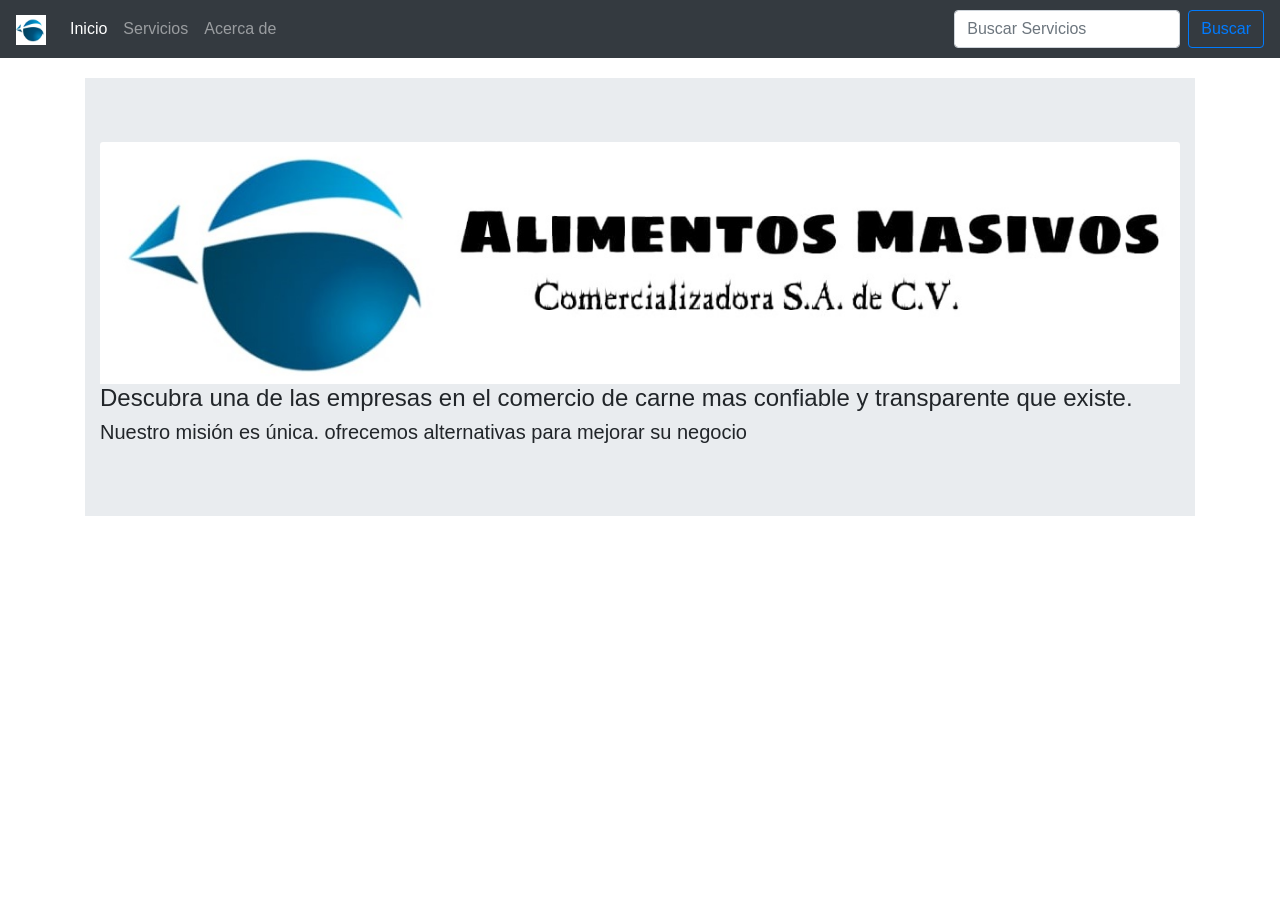
==== commit 8121e17b: "segundo comit" ====
--- a/index.html
+++ b/index.html
@@ -4,7 +4,7 @@
 <head>
     <meta charset="utf-8">
     <title>CAMSA</title>
-    <base href="">
+    <base href="/">
 
     <meta name="viewport" content="width=device-width, initial-scale=1">
     <link rel="icon" type="image/x-icon" href="favicon.ico">
@@ -12,6 +12,6 @@
 
 <body>
     <app-root></app-root>
-<script type="text/javascript" src="runtime.a66f828dca56eeb90e02.js"></script><script type="text/javascript" src="polyfills.16c85033e1fafba78efb.js"></script><script type="text/javascript" src="scripts.49ab6863117121880838.js"></script><script type="text/javascript" src="main.92738b69cd4a9a3c4f0c.js"></script></body>
+<script type="text/javascript" src="runtime.a66f828dca56eeb90e02.js"></script><script type="text/javascript" src="polyfills.16c85033e1fafba78efb.js"></script><script type="text/javascript" src="scripts.49ab6863117121880838.js"></script><script type="text/javascript" src="main.923bde6a1854206534aa.js"></script></body>
 
 </html>
